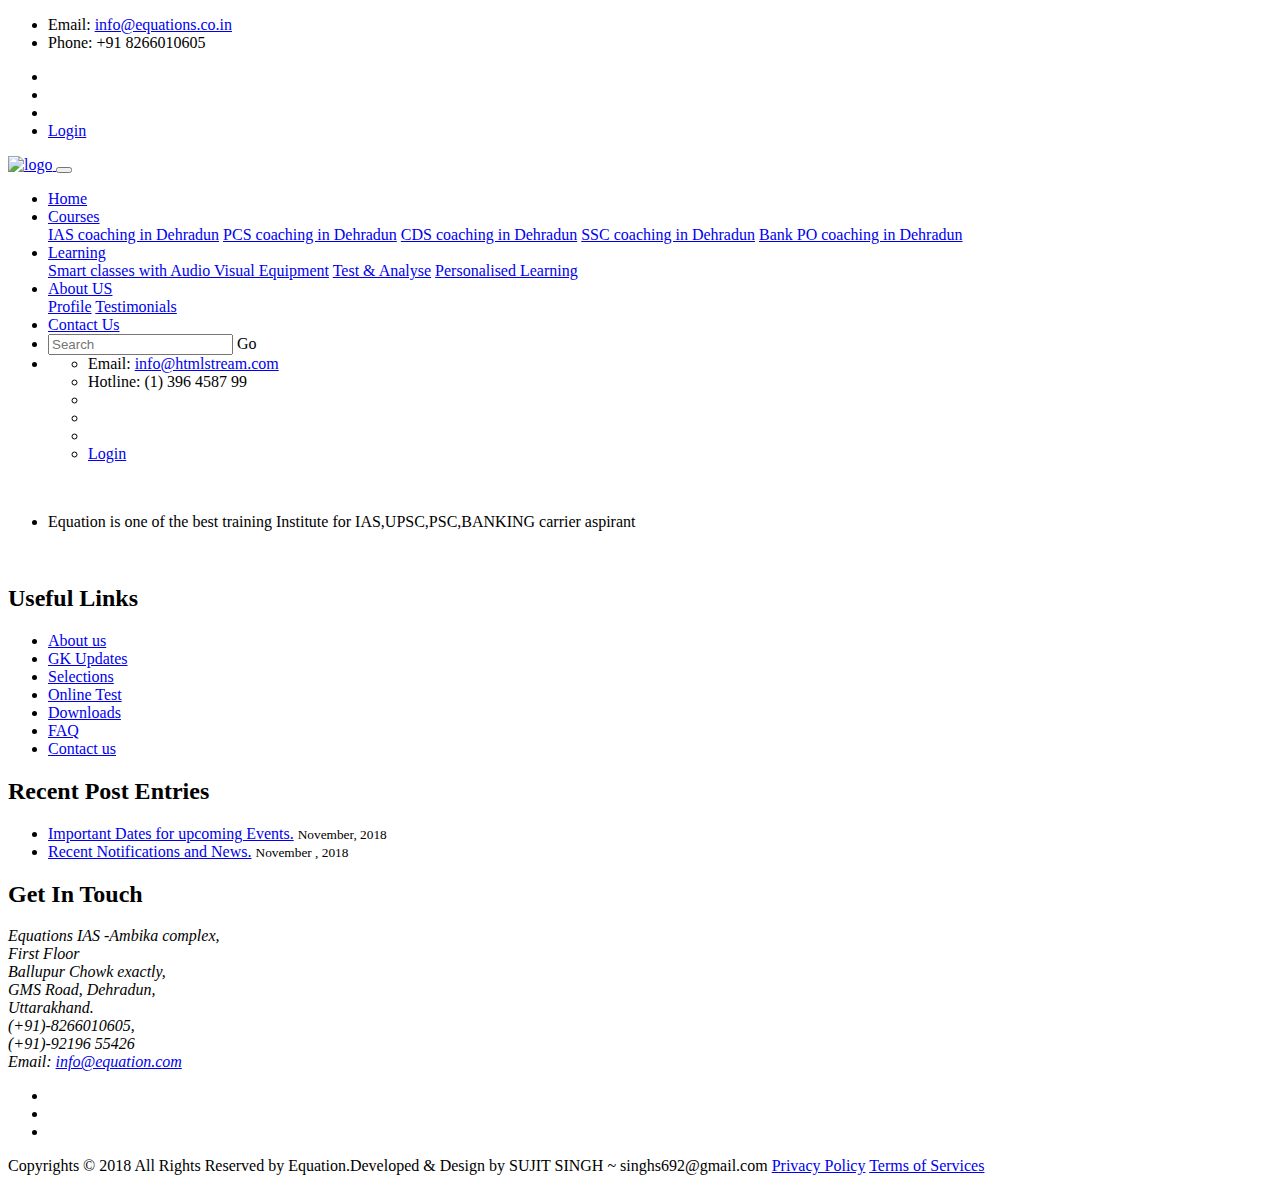
==== bpocourse.html @ 703e2a09 "added bankpo page" ====
<!--
author: Sujit Singh
author URL: https://github.com/sunip123
-->
<!DOCTYPE html>
<html lang="en">
    <head>
        <meta charset="utf-8">
        <meta name="viewport" content="width=device-width, initial-scale=1, shrink-to-fit=no">
        <meta name="description" content="Equations - Top IAS PSC UPSC and Banking Civil Servcies Coaching in Dehradun – Classic IAS Academy is the best IAS Academy and Institute for civil services examination in Dehradun for the students">
        <meta name="keywords" content="Top Best IAS PSC UPSC Banking Civil Servcices classes premium affordable  online Coaching college students professional candidates">

        <title>Equation - IAS UPSC PSC BANK CIVIL SERVICES EXAM COACHING INSTITUTE</title>
        <link rel="shortcut icon" href="img/favicon.ico">

        <!-- Global Stylesheets -->
        <link href="https://fonts.googleapis.com/css?family=Roboto+Condensed:300,300i,400,400i,700,700i" rel="stylesheet">
        <link href="css/bootstrap/bootstrap.min.css" rel="stylesheet">
        <link rel="stylesheet" href="font-awesome-4.7.0/css/font-awesome.min.css">
        <link rel="stylesheet" href="css/animate/animate.min.css">
        <link rel="stylesheet" href="css/owl-carousel/owl.carousel.min.css">
        <link rel="stylesheet" href="css/owl-carousel/owl.theme.default.min.css">
        <link rel="stylesheet" href="css/style.css">
        <script type="text/javascript">
    /* NOTE : Use web server to view HTML files as real-time update will not work if you directly open the HTML file in the browser. */
    (function(d, m){
       var kommunicateSettings = {"appId":"17956895fcadb56f33deeeaa12e4c2004","conversationTitle":"sujit singh"};
       var s = document.createElement("script"); s.type = "text/javascript"; s.async = true;
       s.src = "https://api.kommunicate.io/kommunicate.app";
       var h = document.getElementsByTagName("head")[0]; h.appendChild(s);
        window.kommunicate = m; m._globals = kommunicateSettings;
     })(document, window.kommunicate || {});
      </script>
    </head>
    <body id="page-top">
        <!--====================================================
                                 HEADER
        ======================================================--> 
        <header>
            <!-- Top Navbar  -->
            <div class="top-menubar">
                <div class="topmenu">
                    <div class="container">
                        <div class="row">
                            <div class="col-md-7">
                                <ul class="list-inline top-contacts">
                                    <li>
                                        <i class="fa fa-envelope"></i> Email: <a href="mailto:info@equation.co.in">info@equations.co.in</a>
                                    </li>
                                    <li>
                                        <i class="fa fa-phone"></i> Phone: +91 8266010605
                                    </li>
                                </ul>
                            </div> 
                            <div class="col-md-5">
                                <ul class="list-inline top-data">
                                    <li><a href="#" target=" "><i class="fa top-social fa-facebook"></i></a></li>
                                    <li><a href="#" target=" "><i class="fa top-social fa-twitter"></i></a></li>
                                    <li><a href="#" target=" "><i class="fa top-social fa-google-plus"></i></a></li> 
                                    <li><a href="#" class="log-top" data-toggle="modal" data-target="#login-modal">Login</a></li>  
                                </ul>
                            </div>
                        </div>
                    </div>
                </div> 
            </div>      
            <!-- Navbar -->
            <nav class="navbar navbar-expand-lg navbar-light" id="mainNav" data-toggle="affix">
                <div class="container">
                    <a class="navbar-brand smooth-scroll" href="index.html">
                        <img src="img/logo_equation_final.png" alt="logo" width="316" height="70"> 
                    </a> 
                    <button class="navbar-toggler navbar-toggler-right" type="button" data-toggle="collapse" data-target="#navbarResponsive" aria-controls="navbarResponsive" aria-expanded="false" aria-label="Toggle navigation"> 
                        <span class="navbar-toggler-icon"></span>
                    </button>  
                    <div class="collapse navbar-collapse" id="navbarResponsive">
                        <ul class="navbar-nav ml-auto">
                            <li class="nav-item" ><a class="nav-link smooth-scroll" href="index.html">Home</a></li>
                            <li class="nav-item dropdown" >
                                <a class="nav-link dropdown-toggle smooth-scroll" href="#" id="navbarDropdownMenuLink" data-toggle="dropdown" aria-haspopup="true" aria-expanded="false">Courses</a> 
                                <div class="dropdown-menu dropdown-cust" aria-labelledby="navbarDropdownMenuLink">
                                    <a class="dropdown-item" href="icourse.html">IAS coaching in Dehradun</a>
                                    <a class="dropdown-item" href="pcourse.html">PCS coaching in Dehradun</a>
                                    <a class="dropdown-item" href="ucourse.html">CDS coaching in Dehradun</a>
                                    <a class="dropdown-item" href="ssccourse.html">SSC coaching in Dehradun</a>
                                    <a class="dropdown-item" href="bpocourse.html">Bank PO coaching in Dehradun</a>
                                </div>
                            </li>            
                            <li class="nav-item dropdown" >
                                <a class="nav-link dropdown-toggle smooth-scroll" href="#" id="navbarDropdownMenuLink" data-toggle="dropdown" aria-haspopup="true" aria-expanded="false">Learning</a> 
                                <div class="dropdown-menu dropdown-cust" aria-labelledby="navbarDropdownMenuLink">
                                    <a class="dropdown-item" href="classes.html">Smart classes with Audio Visual Equipment</a>
                                    <a class="dropdown-item" href="test.html">Test & Analyse</a>
                                    <a class="dropdown-item" href="learning.html">Personalised Learning</a>
                                </div>
                            </li>
                            <li class="nav-item dropdown" >
                                <a class="nav-link dropdown-toggle smooth-scroll" href="#" id="navbarDropdownMenuLink" data-toggle="dropdown" aria-haspopup="true" aria-expanded="false">About US</a> 
                                <div class="dropdown-menu dropdown-cust" aria-labelledby="navbarDropdownMenuLink"> 
                                    <a class="dropdown-item"  href="profile.html">Profile</a>
                                    <a class="dropdown-item" href="timeline.html">Testimonials</a>
                                </div>
                            </li>
                            <li class="nav-item" ><a class="nav-link smooth-scroll" href="contact.html">Contact Us</a></li>              
                            <li>
                                <i class="search fa fa-search search-btn"></i>
                                <div class="search-open">
                                    <div class="input-group animated fadeInUp">
                                        <input type="text" class="form-control" placeholder="Search" aria-describedby="basic-addon2">
                                        <span class="input-group-addon" id="basic-addon2">Go</span>
                                    </div>
                                </div>
                            </li> 
                            <li>
                                <div class="top-menubar-nav">
                                    <div class="topmenu ">
                                        <div class="container">
                                            <div class="row">
                                                <div class="col-md-9">
                                                    <ul class="list-inline top-contacts">
                                                        <li>
                                                            <i class="fa fa-envelope"></i> Email: <a href="mailto:info@htmlstream.com">info@htmlstream.com</a>
                                                        </li>
                                                        <li>
                                                            <i class="fa fa-phone"></i> Hotline: (1) 396 4587 99
                                                        </li>
                                                    </ul>
                                                </div> 
                                                <div class="col-md-3">
                                                    <ul class="list-inline top-data">
                                                        <li><a href="#" target="_empty"><i class="fa top-social fa-facebook"></i></a></li>
                                                        <li><a href="#" target="_empty"><i class="fa top-social fa-twitter"></i></a></li>
                                                        <li><a href="#" target="_empty"><i class="fa top-social fa-google-plus"></i></a></li> 
                                                        <li><a href="#" class="log-top" data-toggle="modal" data-target="#login-modal">Login</a></li>  
                                                    </ul>
                                                </div>
                                            </div>
                                        </div>
                                    </div> 
                                </div>
                            </li>
                        </ul>  
                    </div>
                </div>
            </nav>
        </header> 
        <!--====================================================
                            LOGIN OR REGISTER
        ======================================================-->
        <section id="login">
            <div class="modal fade" id="login-modal" tabindex="-1" role="dialog" aria-labelledby="myModalLabel" aria-hidden="true" style="display: none;">
                <div class="modal-dialog">
                    <div class="modal-content">
                        <div class="modal-header" align="center">
                            <button type="button" class="close" data-dismiss="modal" aria-label="Close">
                                <span class="fa fa-times" aria-hidden="true"></span>
                            </button>
                        </div>
                        <div id="div-forms">
                            <form id="login-form">
                                <h3 class="text-center">Login</h3>
                                <div class="modal-body">
                                    <label for="username">Username</label> 
                                    <input id="login_username" class="form-control" type="text" placeholder="Enter username " required>
                                    <label for="username">Password</label> 
                                    <input id="login_password" class="form-control" type="password" placeholder="Enter password" required>
                                    <div class="checkbox">
                                        <label>
                                            <input type="checkbox"> Remember me
                                        </label>
                                    </div>
                                </div>
                                <div class="modal-footer text-center">
                                    <div>
                                        <button type="submit" class="btn btn-general btn-white">Login</button>
                                    </div>
                                    <div>
                                        <button id="login_register_btn" type="button" class="btn btn-link">Register</button>
                                    </div>
                                </div>
                            </form>
                            <form id="register-form" style="display:none;">
                                <h3 class="text-center">Register</h3>
                                <div class="modal-body"> 
                                    <label for="username">Username</label> 
                                    <input id="register_username" class="form-control" type="text" placeholder="Enter username" required>
                                    <label for="register_email">E-mailId</label> 
                                    <input id="register_email" class="form-control" type="text" placeholder="Enter eMail" required>
                                    <label for="register_password">Password</label> 
                                    <input id="register_password" class="form-control" type="password" placeholder="Password" required>
                                </div>
                                <div class="modal-footer">
                                    <div>
                                        <button type="submit" class="btn btn-general btn-white">Register</button>
                                    </div>
                                    <div>
                                        <button id="register_login_btn" type="button" class="btn btn-link">Log In</button>
                                    </div>
                                </div>
                            </form>
                        </div>
                    </div>
                </div>
            </div>
        </section>       
       
        <!--====================================================
                              FOOTER
        ======================================================--> 
        <footer> 
            <div id="footer-s1" class="footer-s1">
                <div class="footer">
                    <div class="container">
                        <div class="row">
                            <!-- About Us -->
                            <div class="col-md-3 col-sm-6 ">
                                <div><img src="img/logo_equation_white.png" alt="" class="img-fluid"></div>
                                <ul class="list-unstyled comp-desc-f">
                                    <li><p>Equation is one of the best training Institute for IAS,UPSC,PSC,BANKING carrier aspirant </ul><br> 
                            </div>
                            <!-- End About Us -->
                            <!-- Recent News -->
                            <div class="col-md-3 col-sm-6 ">
                                <div class="heading-footer"><h2>Useful Links</h2></div>
                                <ul class="list-unstyled link-list">
                                    <li><a href="about.html">About us</a><i class="fa fa-angle-right"></i></li> 
                                    <li><a href="project.html">GK Updates </a><i class="fa fa-angle-right"></i></li> 
                                    <li><a href="careers.html">Selections </a><i class="fa fa-angle-right"></i></li> 
                                    <li><a href="careers.html">Online Test </a><i class="fa fa-angle-right"></i></li>
                                    <li><a href="careers.html">Downloads</a><i class="fa fa-angle-right"></i></li>
                                    <li><a href="faq.html">FAQ</a><i class="fa fa-angle-right"></i></li> 
                                    <li><a href="contact.html">Contact us</a><i class="fa fa-angle-right"></i></li> 
                                </ul>
                            </div>
                            <!-- End Recent list -->
                            <!-- Recent Blog Entries -->
                            <div class="col-md-3 col-sm-6 ">
                                <div class="heading-footer"><h2>Recent Post Entries</h2></div>
                                <ul class="list-unstyled thumb-list">
                                    <li>
                                        <div class="overflow-h">
                                            <a href="#"> Important Dates for upcoming Events.</a>
                                            <small>November, 2018</small>
                                        </div>
                                    </li>
                                    <li>
                                        <div class="overflow-h">
                                            <a href="#">Recent Notifications and News.</a>
                                            <small> November , 2018</small>
                                        </div>
                                    </li>
                                </ul>
                            </div>
                            <!-- End Recent Blog Entries -->
                            <!-- Latest Tweets -->
                            <div class="col-md-3 col-sm-6">
                                <div class="heading-footer"><h2>Get In Touch</h2></div>
                                <address class="address-details-f">
                                    Equations IAS -Ambika complex,<br>
                                    First Floor <br>
                                    Ballupur Chowk exactly, <br>
                                    GMS Road, Dehradun, <br>
                                    Uttarakhand.<br>
                                    (+91)-8266010605,<br>
                                    (+91)-92196 55426<br>
                                    Email: <a href="mailto:info@eqaution.com" class="">info@equation.com</a>
                                </address> 
                                <ul class="list-inline social-icon-f top-data">
                                    <li><a href="#" target=" "><i class="fa top-social fa-facebook"></i></a></li>
                                    <li><a href="#" target=" "><i class="fa top-social fa-twitter"></i></a></li>
                                    <li><a href="#" target=" "><i class="fa top-social fa-google-plus"></i></a></li> 
                                </ul>
                            </div>
                            <!-- End Latest Tweets -->
                        </div>
                    </div><!--/container -->
                </div> 
            </div>
            <div id="footer-bottom">
                <div class="container">
                    <div class="row">
                        <div class="col-md-12">
                            <div id="footer-copyrights">
                                <p>Copyrights &copy; 2018 All Rights Reserved by Equation.Developed & Design by SUJIT SINGH ~ singhs692@gmail.com <a href="#">Privacy Policy</a> <a href="#">Terms of Services</a></p>
                            </div>
                        </div> 
                    </div>
                </div>
            </div>
            <a href="#home" id="back-to-top" class="btn btn-sm btn-green btn-back-to-top smooth-scrolls hidden-sm hidden-xs" title="home" role="button">
                <i class="fa fa-angle-up"></i>
            </a>
        </footer>
        <!-- preloader -->
        <div id='preloader'><div class='preloader'></div></div>
        <!-- /preloader -->
        <!--Global JavaScript -->
        <script src="js/jquery/jquery.min.js"></script>
        <script src="js/popper/popper.min.js"></script>
        <script src="js/bootstrap/bootstrap.min.js"></script>
        <script src="js/wow/wow.min.js"></script>
        <script src="js/owl-carousel/owl.carousel.min.js"></script>
        <!-- Plugin JavaScript -->
        <script src="js/jquery-easing/jquery.easing.min.js"></script> 
        <script src="js/custom.js"></script>    
    </body>
</html>
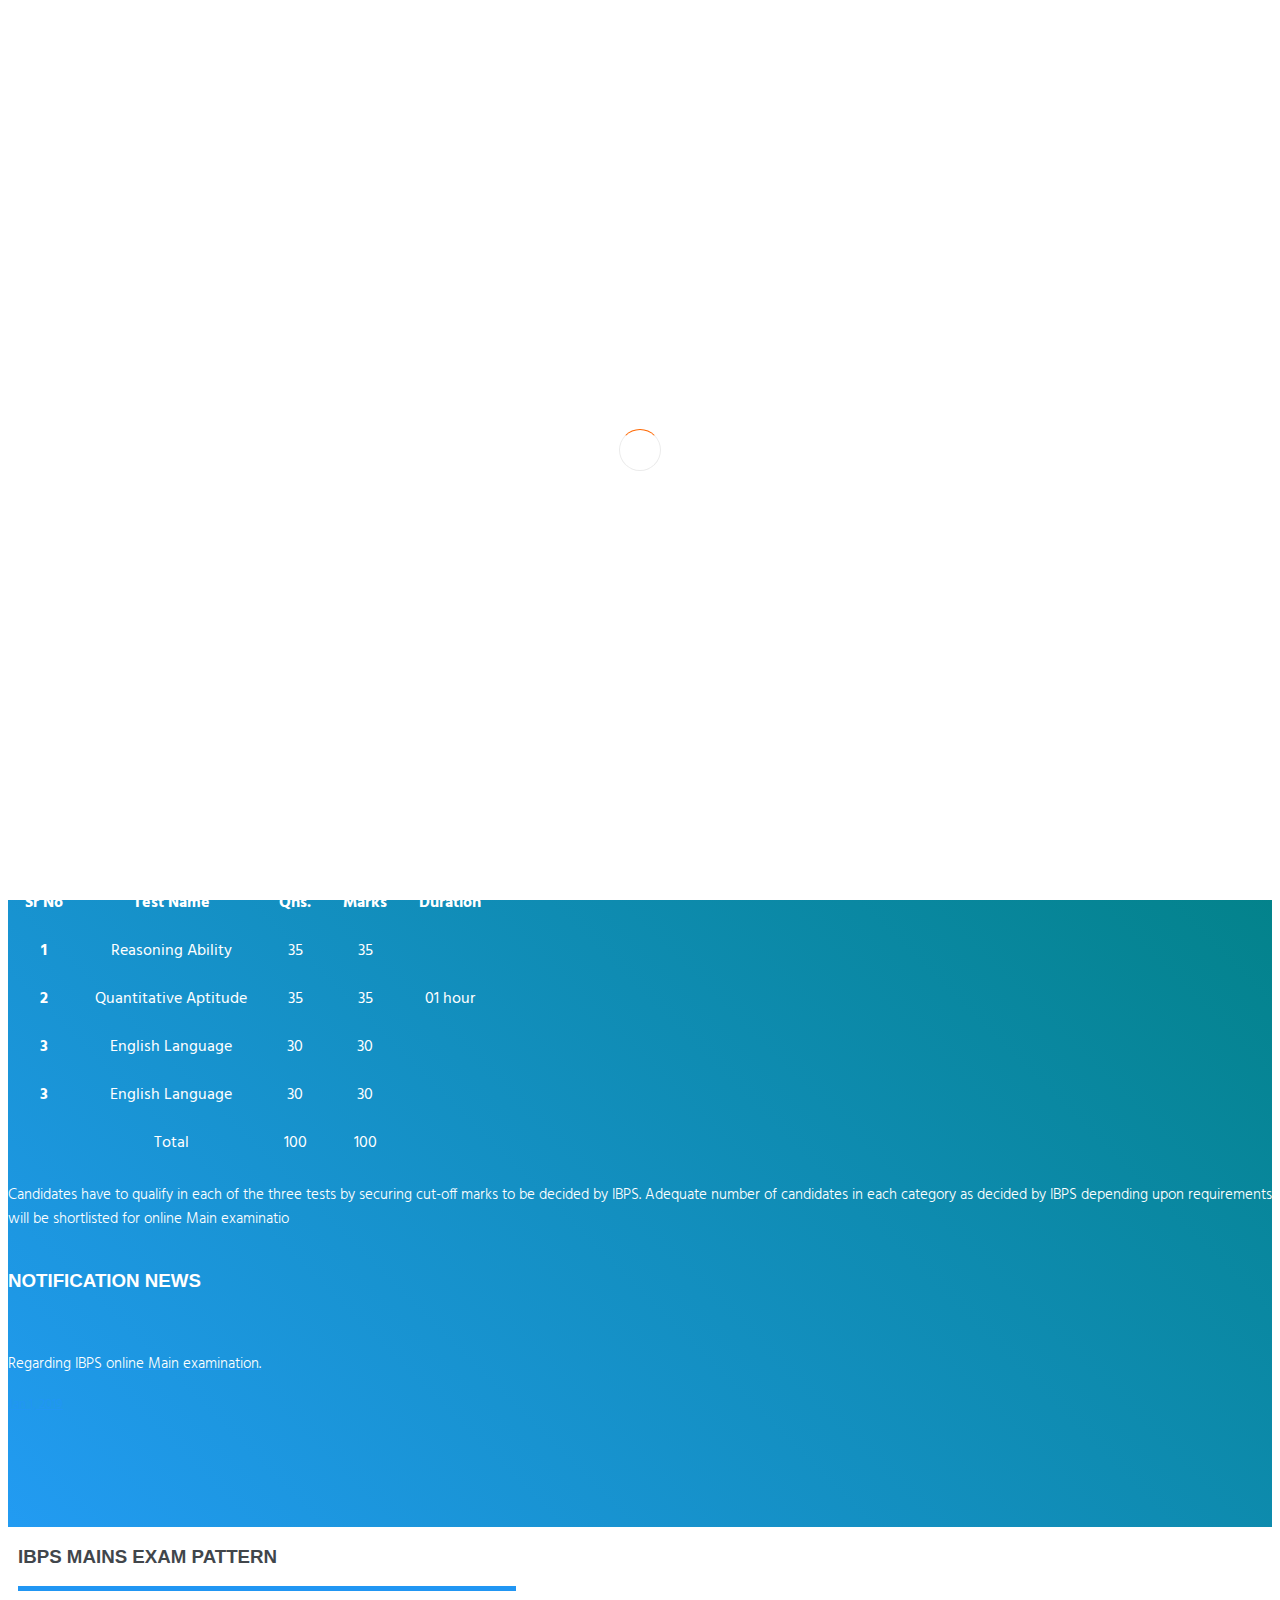
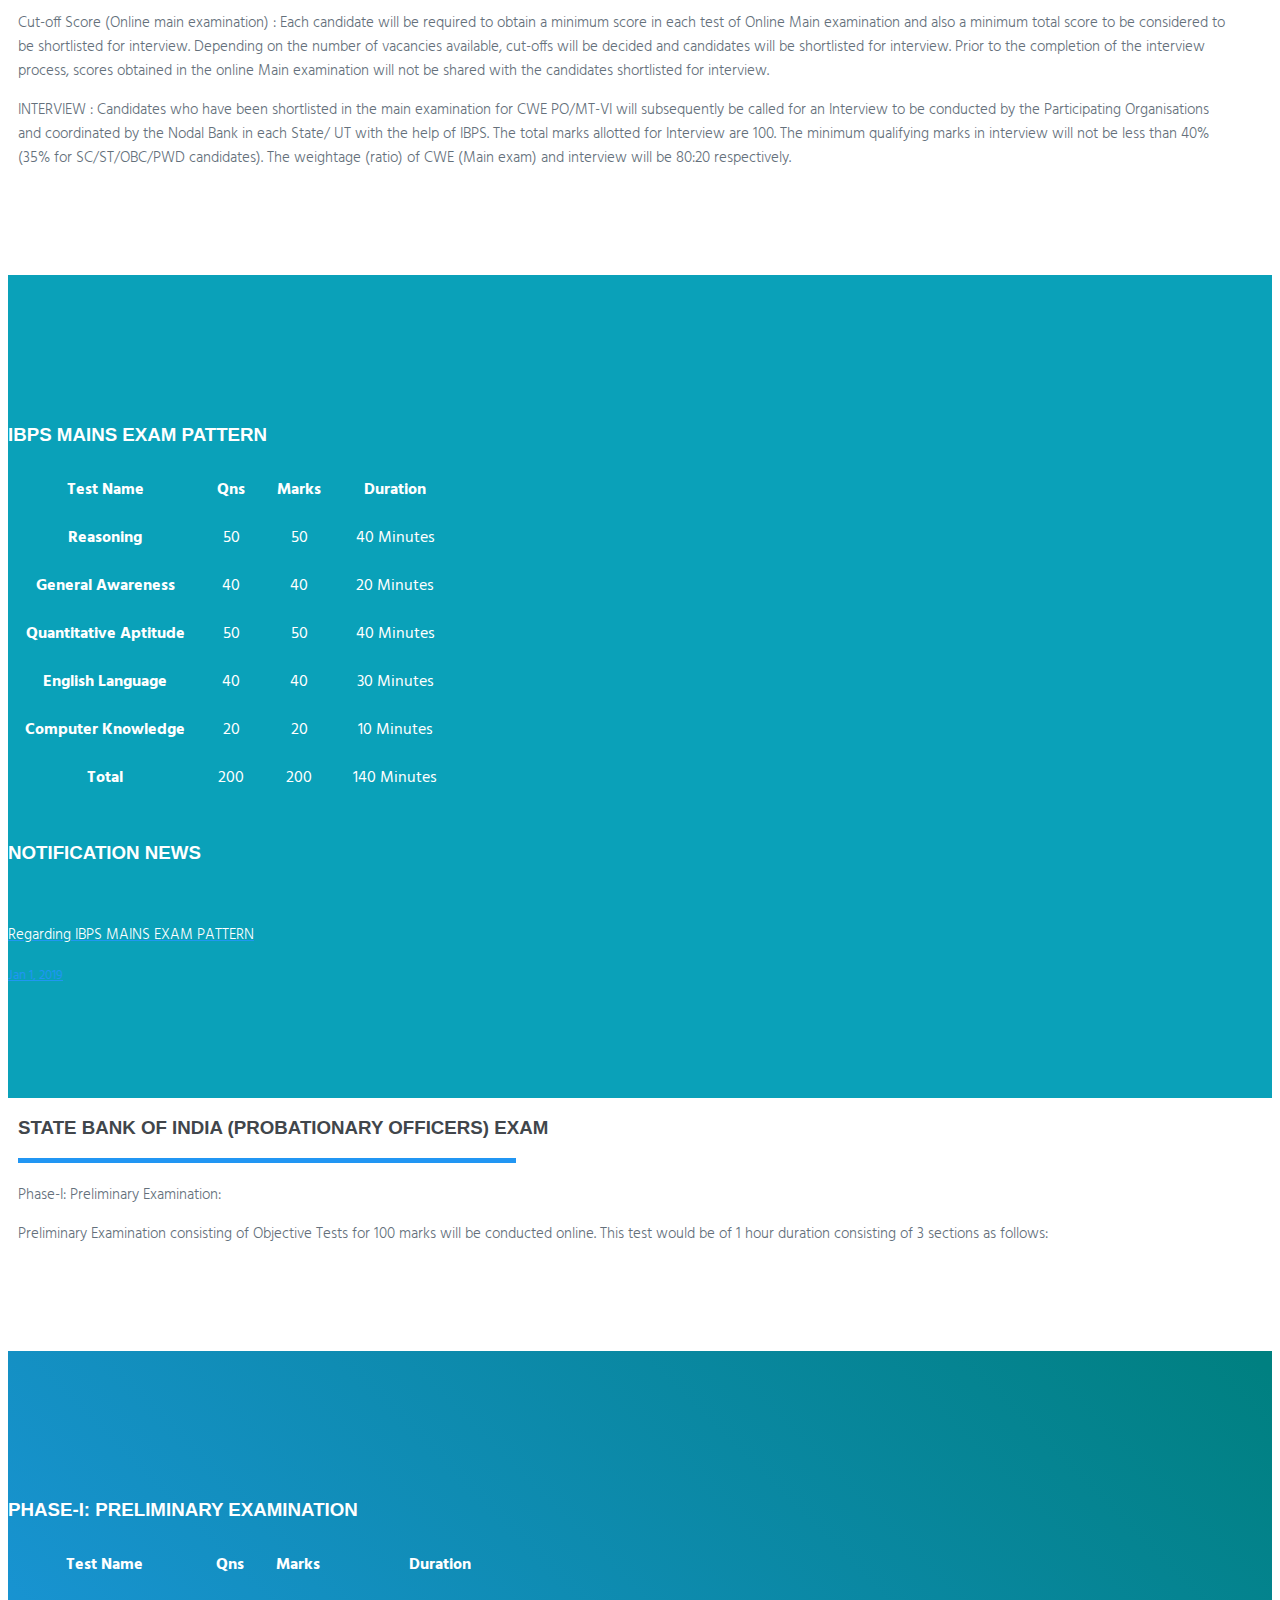
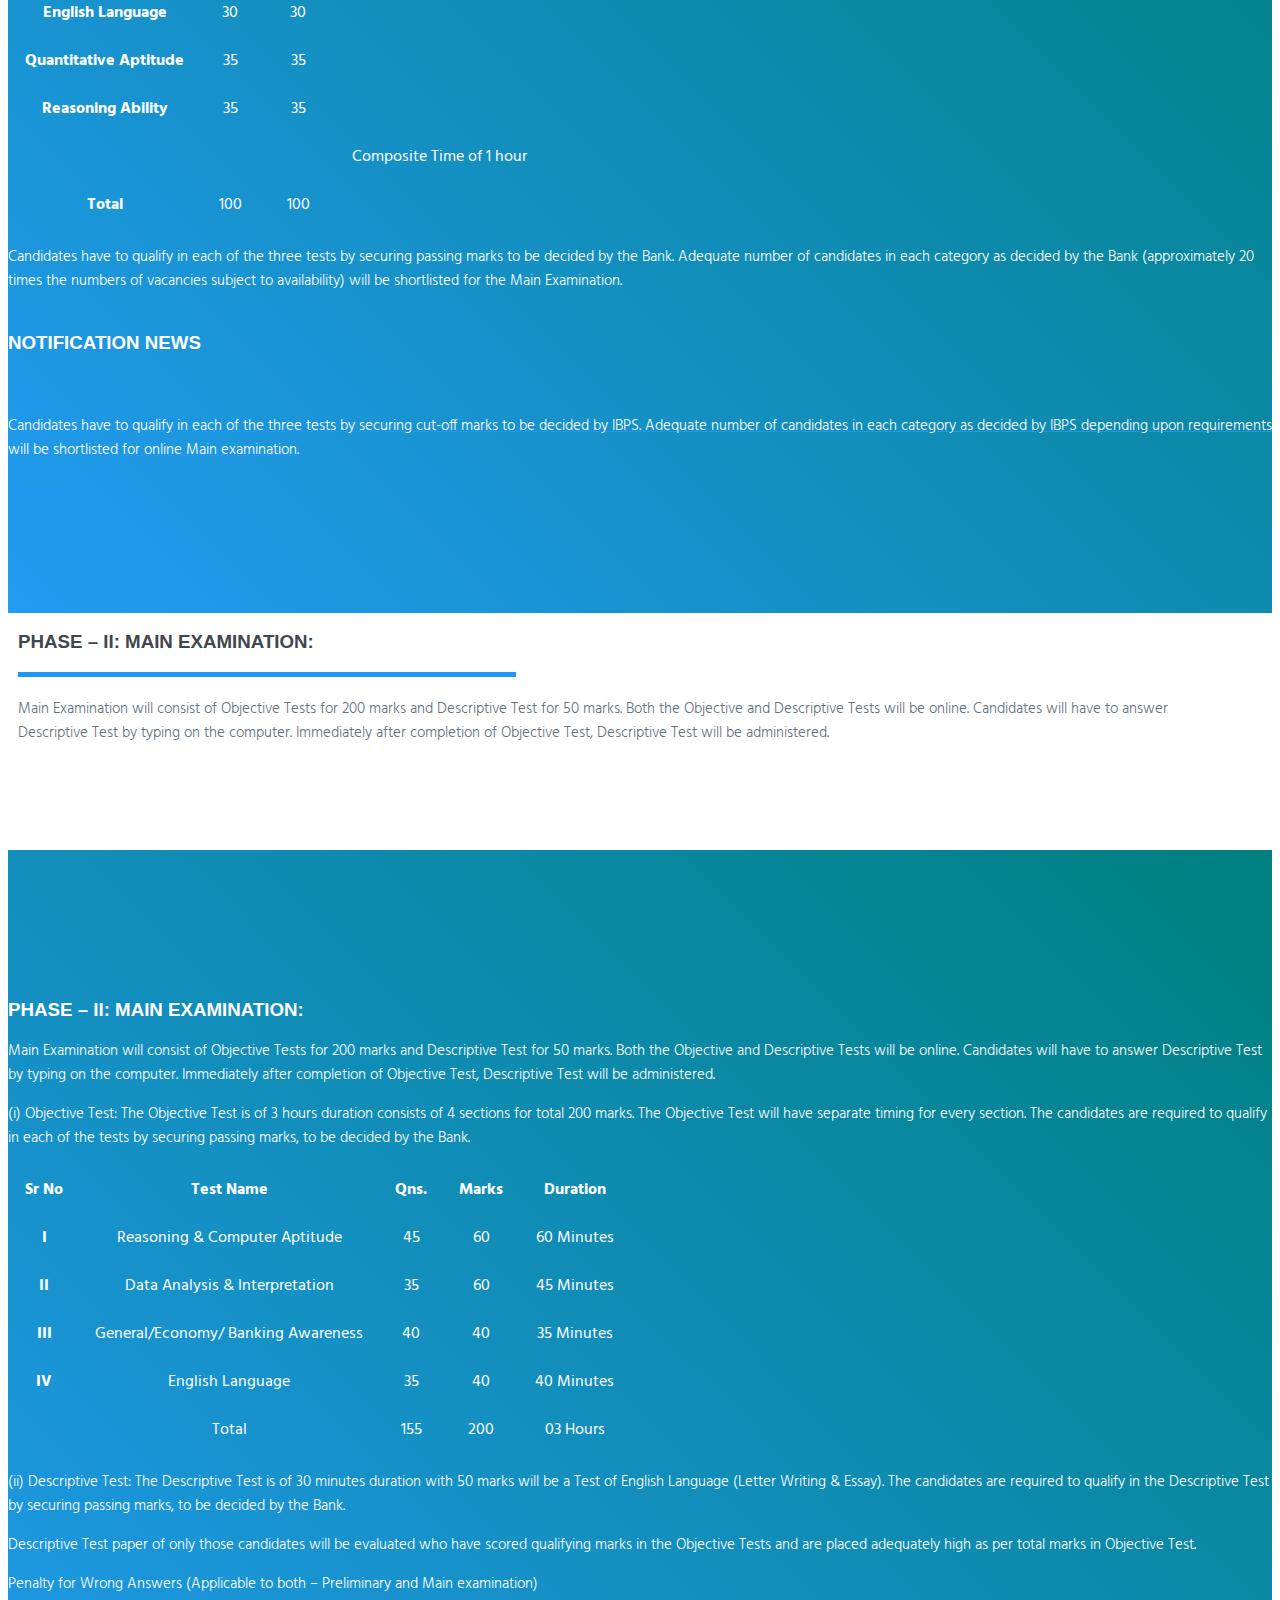
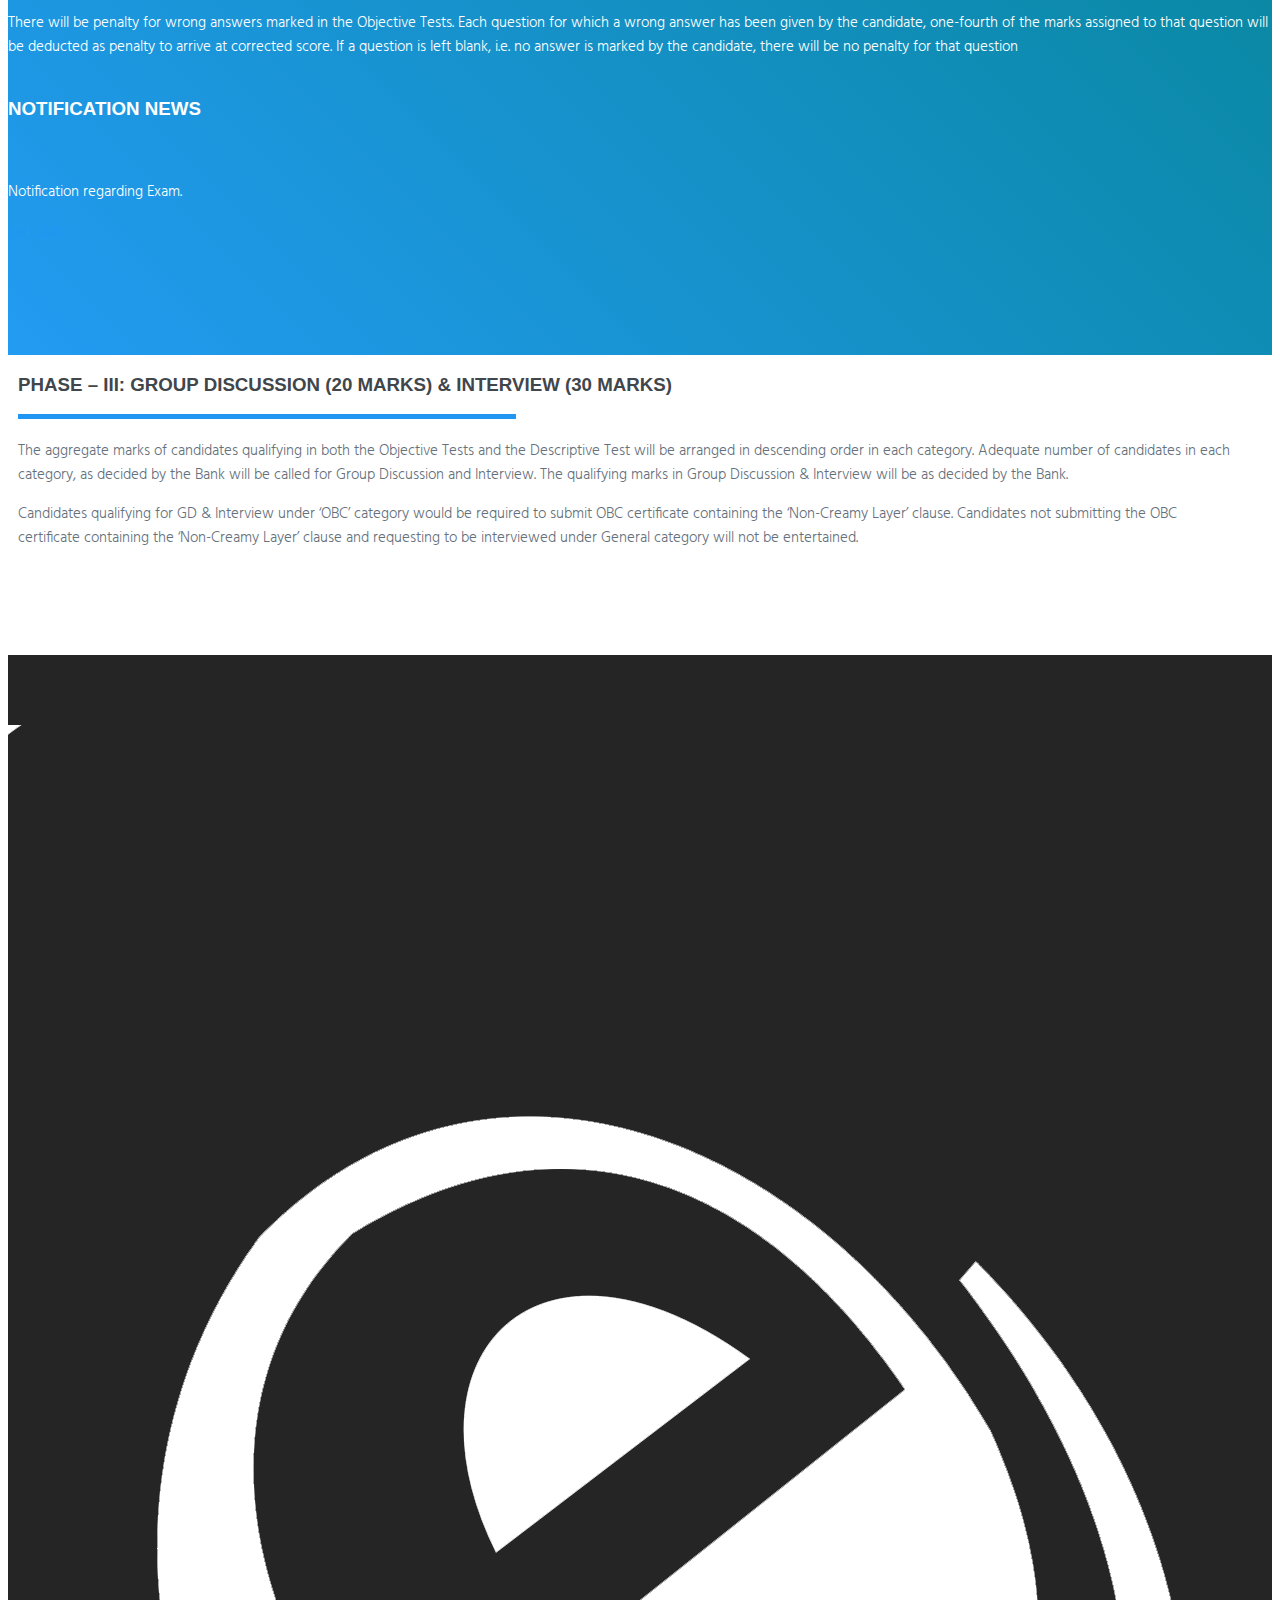
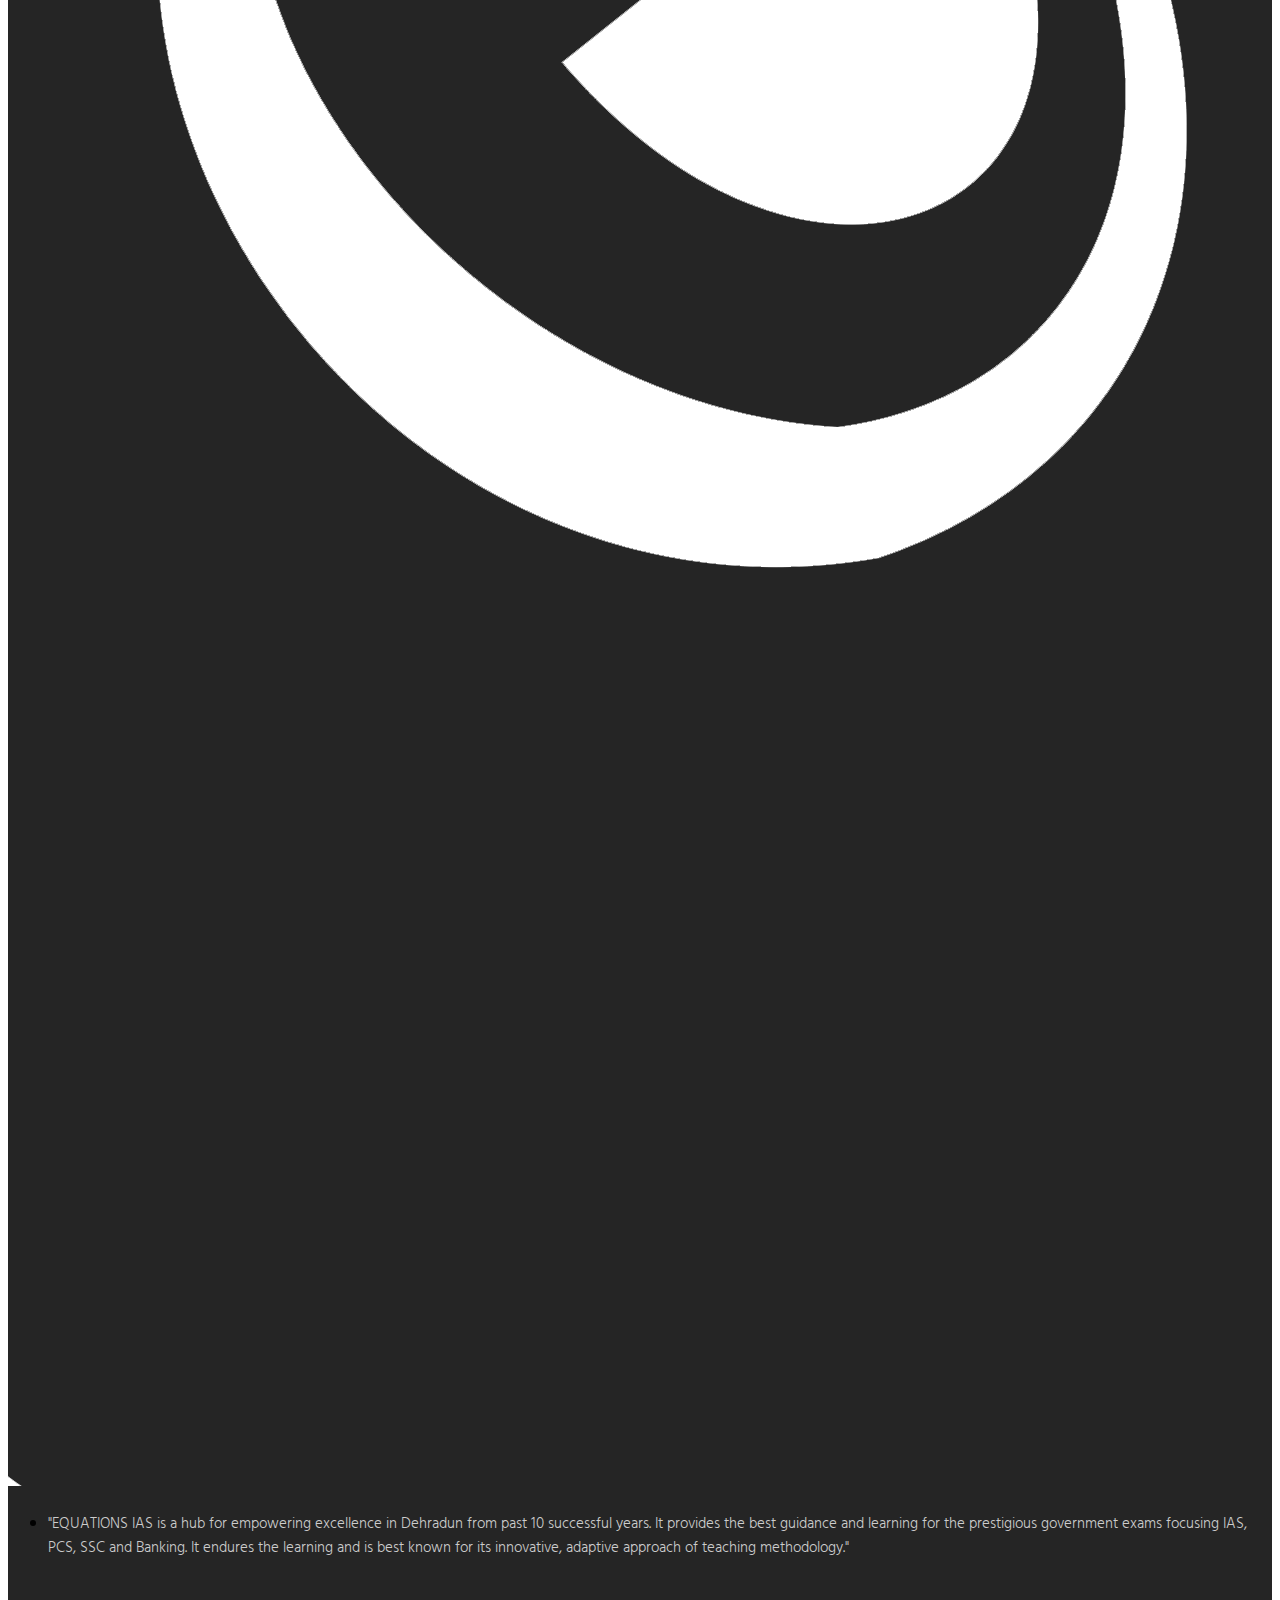
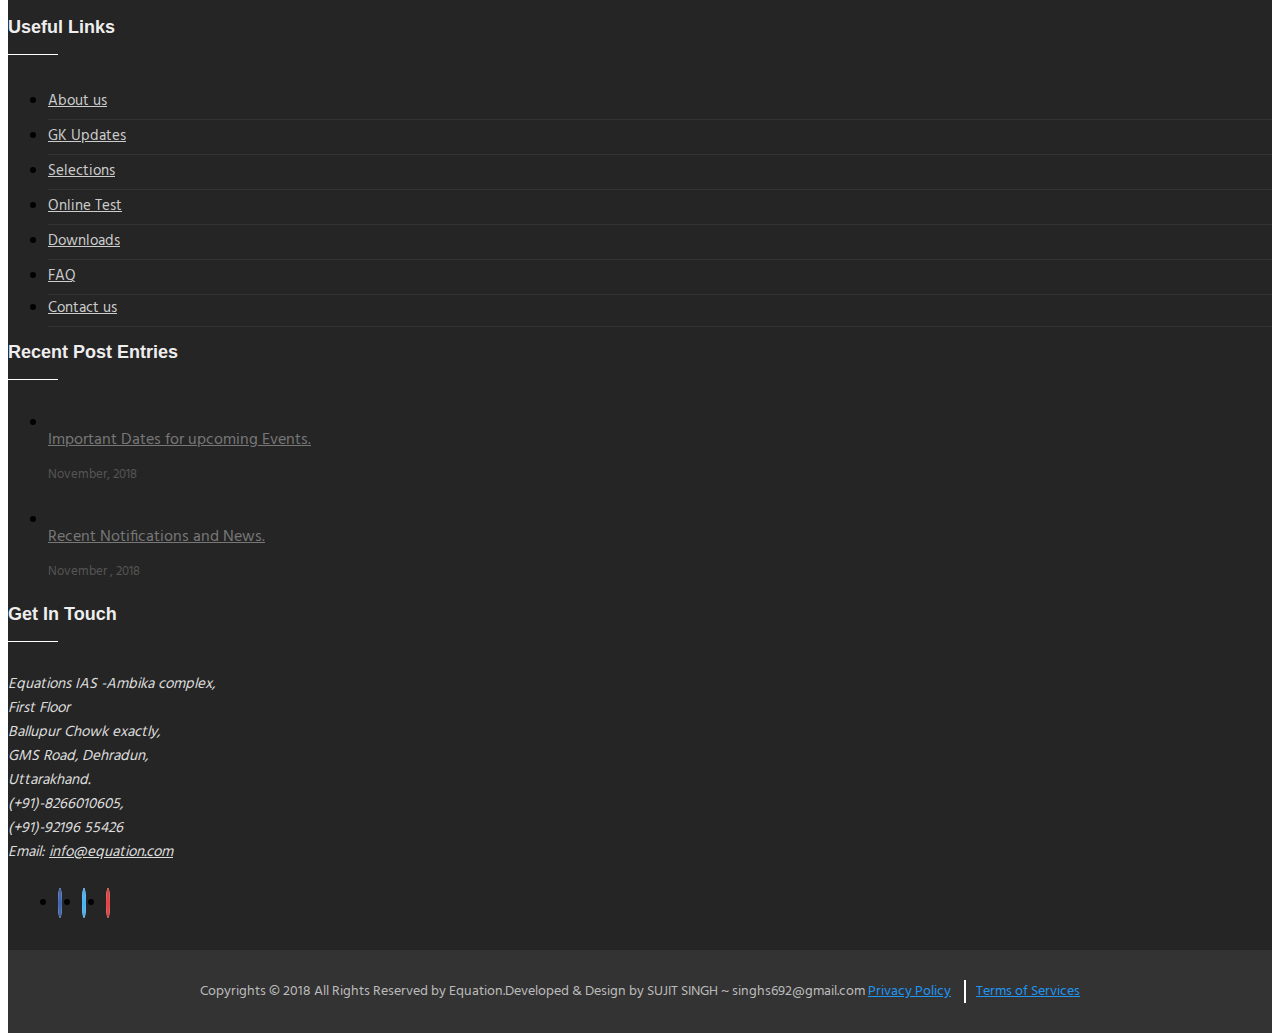
==== commit bb0cecc1: "added new pages" ====
--- a/bpocourse.html
+++ b/bpocourse.html
@@ -22,15 +22,19 @@
         <link rel="stylesheet" href="css/owl-carousel/owl.theme.default.min.css">
         <link rel="stylesheet" href="css/style.css">
         <script type="text/javascript">
-    /* NOTE : Use web server to view HTML files as real-time update will not work if you directly open the HTML file in the browser. */
-    (function(d, m){
-       var kommunicateSettings = {"appId":"17956895fcadb56f33deeeaa12e4c2004","conversationTitle":"sujit singh"};
-       var s = document.createElement("script"); s.type = "text/javascript"; s.async = true;
-       s.src = "https://api.kommunicate.io/kommunicate.app";
-       var h = document.getElementsByTagName("head")[0]; h.appendChild(s);
-        window.kommunicate = m; m._globals = kommunicateSettings;
-     })(document, window.kommunicate || {});
-      </script>
+            /* NOTE : Use web server to view HTML files as real-time update will not work if you directly open the HTML file in the browser. */
+            (function (d, m) {
+                var kommunicateSettings = {"appId": "17956895fcadb56f33deeeaa12e4c2004", "conversationTitle": "sujit singh"};
+                var s = document.createElement("script");
+                s.type = "text/javascript";
+                s.async = true;
+                s.src = "https://api.kommunicate.io/kommunicate.app";
+                var h = document.getElementsByTagName("head")[0];
+                h.appendChild(s);
+                window.kommunicate = m;
+                m._globals = kommunicateSettings;
+            })(document, window.kommunicate || {});
+        </script>
     </head>
     <body id="page-top">
         <!--====================================================
@@ -84,6 +88,8 @@
                                     <a class="dropdown-item" href="ucourse.html">CDS coaching in Dehradun</a>
                                     <a class="dropdown-item" href="ssccourse.html">SSC coaching in Dehradun</a>
                                     <a class="dropdown-item" href="bpocourse.html">Bank PO coaching in Dehradun</a>
+                                    <a class="dropdown-item" href="catprep.html">CAT coaching in Dehradun</a>
+                                    <a class="dropdown-item" href="grecoach.html">GRE coaching in Dehradun</a>
                                 </div>
                             </li>            
                             <li class="nav-item dropdown" >
@@ -202,10 +208,423 @@
                     </div>
                 </div>
             </div>
-        </section>       
-       
-        <!--====================================================
-                              FOOTER
+        </section>
+        <!--====================================================
+                               HOME-P
+        ======================================================-->
+        <div id="home-p" class="home-p pages-head1 text-center">
+            <div class="container">
+                <h1 class="wow fadeInUp" data-wow-delay="0.1s">Bank PO/Clerk Coaching in Dehradun</h1>
+            </div>
+            <!--/end container-->
+        </div>
+        <!--====================================================
+                             ABOUT-P3
+        ======================================================-->
+        <section id="story" class="about-p3">
+            <div class="container">
+                <div class="row">
+                    <div class="col-md-6">
+                        <div class="story-desc">
+                            <h3>Bank PO/Clerk</h3>
+                            <div class="heading-border-light-we"></div>
+                            <p>We provide Bank PO Coaching in Dehradun by highly experienced team of Uttarakhand. The Team has been credited with more than 520 final selections. The team consists of faculties with 15 – 22 years experience.</p>
+                            <p>Fresh Batches for Bank PO are available.</p>
+                        </div>
+                    </div>           
+                </div>
+            </div>     
+        </section>
+        <!--====================================================
+                              Table Bank PO PRE CONTENT
+        ======================================================-->
+        <!--***** CONTENT *****-->     
+        <section class="what-we-do bg-gradiant-1">
+            <div class="container-fluid">
+                <div class="row">
+                    <div class="col-md-8">
+                        <h3 class="text-center wow fadeInUp" data-wow-delay="0.1s">IBPS PO online test syllabus</h3>
+                        <table class="table table-hover">
+                            <thead>
+                                <tr class="text-white">
+                                    <th>Sr No</th>
+                                    <th>Test Name</th>
+                                    <th>Qns.</th>
+                                    <th>Marks</th>
+                                    <th>Duration</th>
+                                </tr>
+                            </thead>
+                            <tbody>
+                                <tr class="text-white">
+                                    <th scope="row">1</th>
+                                    <td>Reasoning Ability</td>
+                                    <td>35</td>
+                                    <td>35</td>
+                                    <td> </td>
+                                </tr>
+                                <tr class="text-white">
+                                    <th scope="row">2</th>
+                                    <td>Quantitative Aptitude</td>
+                                    <td>35</td>
+                                    <td>35</td>
+                                    <td>01 hour</td>
+                                </tr>
+                                <tr class="text-white">
+                                    <th scope="row">3</th>
+                                    <td>English Language</td>
+                                    <td>30</td>
+                                    <td>30</td>
+                                    <td> </td>
+                                </tr>
+                                <tr class="text-white">
+                                    <th scope="row">3</th>
+                                    <td>English Language</td>
+                                    <td>30</td>
+                                    <td>30</td>
+                                    <td> </td>
+                                </tr>
+                                <tr class="text-white">
+                                    <th scope="row"></th>
+                                    <td>Total</td>
+                                    <td>100</td>
+                                    <td>100</td>
+                                    <td> </td>
+                                </tr>
+                            </tbody>
+                        </table>
+                        <p>
+                            Candidates have to qualify in each of the three tests by securing cut-off marks to be decided by IBPS. Adequate number of candidates in each category as decided by IBPS depending upon requirements will be shortlisted for online Main examinatio
+                        </p>
+                    </div>
+                    <div class="col-md-4">
+                        <div class="small-news-box">
+                            <h3 class="wow fadeInUp" data-wow-delay="0.1s">Notification News</h3>
+                            <a href="">
+                                <div class="right-side-sn-cont">
+                                    <img src="img/news/news-9.jpg" alt="" class="img-fluid">
+                                    <p>Regarding IBPS online Main examination.</p>
+                                    <small><fa class="fa-watch"> Jan 1, 2019</fa></small>
+                                </div>
+                            </a>
+                        </div>
+                    </div>
+                </div>
+            </div>
+        </section>  
+        <!-- =====================================
+               
+        ========================================== -->
+        <section id="story" class="about-p3">
+            <div class="container">
+                <div class="row">
+                    <div class="col-md-6">
+                        <div class="story-desc">
+                            <h3>IBPS MAINS EXAM PATTERN</h3>
+                            <div class="heading-border-light"></div>
+                            <p>
+                                Cut-off Score (Online main examination) : Each candidate will be required to obtain a minimum score in each test of Online Main examination and also a minimum total score to be considered to be shortlisted for interview. Depending on the number of vacancies available, cut-offs will be decided and candidates will be shortlisted for interview. Prior to the completion of the interview process, scores obtained in the online Main examination will not be shared with the candidates shortlisted for interview. 
+
+                            <p>
+                                INTERVIEW : Candidates who have been shortlisted in the main examination for CWE PO/MT-VI will subsequently be called for an Interview to be conducted by the Participating Organisations and coordinated by the Nodal Bank in each State/ UT with the help of IBPS. The total marks allotted for Interview are 100. The minimum qualifying marks in interview will not be less than 40% (35% for SC/ST/OBC/PWD candidates). The weightage (ratio) of CWE (Main exam) and interview will be 80:20 respectively.
+                            </p>
+                        </div>
+                    </div>           
+                </div>
+            </div>     
+        </section>    
+        <!--====================================================
+                              Table Bank PO MAIN EXAM CONTENT
+        ======================================================-->
+        <!--***** CONTENT *****-->     
+        <section class="what-we-do bg-chathams">
+            <div class="container-fluid">
+                <div class="row">
+                    <div class="col-md-8">
+                        <h3 class="text-center wow fadeInUp" data-wow-delay="0.1s">IBPS Mains Exam Pattern</h3>
+                        <table class="table table-hover">
+                            <thead>
+                                <tr class="text-white">
+                                    <th>Test Name</th>
+                                    <th>Qns</th>
+                                    <th>Marks</th>
+                                    <th>Duration</th>
+                                </tr>
+                            </thead>
+                            <tbody>
+                                <tr class="text-white">
+                                    <th scope="row">Reasoning</th>
+                                    <td>50</td>
+                                    <td>50</td>
+                                    <td>40 Minutes</td>
+                                </tr>
+                                <tr class="text-white">
+                                    <th scope="row">General Awareness</th>
+                                    <td>40</td>
+                                    <td>40</td>
+                                    <td>20 Minutes</td>
+                                </tr>
+                                <tr class="text-white">
+                                    <th scope="row">Quantitative Aptitude</th>
+                                    <td>50</td>
+                                    <td>50</td>
+                                    <td>40 Minutes</td>
+                                </tr>
+                                <tr class="text-white">
+                                    <th scope="row">English Language</th>
+                                    <td>40</td>
+                                    <td>40</td>
+                                    <td>30 Minutes</td>
+                                </tr>
+                                <tr class="text-white">
+                                    <th scope="row">Computer Knowledge</th>
+                                    <td>20</td>
+                                    <td>20</td>
+                                    <td>10 Minutes</td>
+                                </tr>
+                                <tr class="text-white">
+                                    <th scope="row">Total</th>
+                                    <td>200</td>
+                                    <td>200</td>
+                                    <td>140 Minutes</td>
+                                </tr>
+                            </tbody>
+                        </table>
+                    </div>
+                    <div class="col-md-4">
+                        <div class="small-news-box">
+                            <h3 class="wow fadeInUp" data-wow-delay="0.1s">Notification News</h3>
+                            <a href="">
+                                <div class="right-side-sn-cont">
+                                    <img src="img/news/news-9.jpg" alt="" class="img-fluid">
+                                    <p>Regarding IBPS MAINS EXAM PATTERN</p>
+                                    <small><fa class="fa-watch"> Jan 1, 2019</fa></small>
+                                </div>
+                            </a>
+                        </div>
+                    </div>
+                </div>
+            </div>
+        </section>
+        <!--====================================================
+                        SBI ONLINE TABLE CONTENT
+         ======================================================-->
+        <section id="story" class="about-p3">
+            <div class="container">
+                <div class="row">
+                    <div class="col-md-6">
+                        <div class="story-desc">
+                            <h3>State Bank of India (Probationary Officers) Exam</h3>
+                            <div class="heading-border-light"></div>
+                            <p>Phase-I: Preliminary Examination: </p>
+                            <p> Preliminary Examination consisting of Objective Tests for 100 marks will be conducted online. This test would be of 1 hour duration consisting of 3 sections as follows:
+                            </p>
+                        </div>
+                    </div>           
+                </div>
+            </div>     
+        </section>   
+        <!--====================================================
+                 SBI Phase-I: Preliminary Examination:-
+          ======================================================-->
+        <!--***** CONTENT *****-->     
+        <section class="what-we-do bg-gradiant-1">
+            <div class="container-fluid">
+                <div class="row">
+                    <div class="col-md-8">
+                        <h3 class="text-center wow fadeInUp" data-wow-delay="0.1s">Phase-I: Preliminary Examination</h3>
+                        <table class="table table-hover">
+                            <thead>
+                                <tr class="text-white">
+                                    <th>Test Name</th>
+                                    <th>Qns</th>
+                                    <th>Marks</th>
+                                    <th>Duration</th>
+                                </tr>
+                            </thead>
+                            <tbody>
+                                <tr class="text-white">
+                                    <th scope="row">English Language</th>
+                                    <td>30</td>
+                                    <td>30</td>
+                                    <td> </td>
+                                </tr>
+                                <tr class="text-white">
+                                    <th scope="row">Quantitative Aptitude</th>
+                                    <td>35</td>
+                                    <td>35</td>
+                                    <td> </td>
+                                </tr>
+                                <tr class="text-white">
+                                    <th scope="row">Reasoning Ability</th>
+                                    <td>35</td>
+                                    <td>35</td>
+                                    <td> </td>
+                                </tr>
+                                <tr class="text-white">
+                                    <th scope="row"></th>
+                                    <td> </td>
+                                    <td> </td>
+                                    <td>Composite Time of 1 hour</td>
+                                </tr>
+                                <tr class="text-white">
+                                    <th scope="row">Total</th>
+                                    <td>100</td>
+                                    <td>100</td>
+                                    <td></td>
+                                </tr>
+                            </tbody>
+                        </table>
+                        <p>
+                            Candidates have to qualify in each of the three tests by securing passing marks to be decided by the Bank. Adequate number of candidates in each category as decided by the Bank (approximately 20 times the numbers of vacancies subject to availability) will be shortlisted for the Main Examination.
+                        </p>
+                    </div>
+                    <div class="col-md-4">
+                        <div class="small-news-box">
+                            <h3 class="wow fadeInUp" data-wow-delay="0.1s">Notification News</h3>
+                            <a href="">
+                                <div class="right-side-sn-cont">
+                                    <img src="img/news/news-9.jpg" alt="" class="img-fluid">
+                                    <p>Candidates have to qualify in each of the three tests by securing cut-off marks to be decided by IBPS. Adequate number of candidates in each category as decided by IBPS depending upon requirements will be shortlisted for online Main examination.</p>
+                                    <small><fa class="fa-watch"> Jan 1, 2019</fa></small>
+                                </div>
+                            </a>
+                        </div>
+                    </div>
+                </div>
+            </div>
+        </section>
+        <!--====================================================
+               SBI Phase-II: Main Examination:-
+        ======================================================-->
+        <section id="story" class="about-p3">
+            <div class="container">
+                <div class="row">
+                    <div class="col-md-6">
+                        <div class="story-desc">
+                            <h3>Phase – II: Main Examination:</h3>
+                            <div class="heading-border-light"></div>
+                            <p>
+                                Main Examination will consist of Objective Tests for 200 marks and Descriptive Test for 50 marks. Both the Objective and Descriptive Tests will be online. Candidates will have to answer Descriptive Test by typing on the computer. Immediately after completion of Objective Test, Descriptive Test will be administered.
+                            </p>
+                        </div>
+                    </div>           
+                </div>
+            </div>     
+        </section> 
+        <!--====================================================
+                 SBI Phase – II: Main Examination Table
+          ======================================================-->
+        <!--***** CONTENT *****-->     
+        <section class="what-we-do bg-gradiant-1">
+            <div class="container-fluid">
+                <div class="row">
+                    <div class="col-md-8">
+                        <h3 class="text-center wow fadeInUp" data-wow-delay="0.1s">Phase – II: Main Examination:</h3>
+                        <p>
+                            Main Examination will consist of Objective Tests for 200 marks and Descriptive Test for 50 marks. Both the Objective and Descriptive Tests will be online. Candidates will have to answer Descriptive Test by typing on the computer. Immediately after completion of Objective Test, Descriptive Test will be administered.
+                        </p>
+                        <p>
+                            (i) Objective Test: The Objective Test is of 3 hours duration consists of 4 sections for total 200 marks. The Objective Test will have separate timing for every section. The candidates are required to qualify in each of the tests by securing passing marks, to be decided by the Bank.
+                        </p>
+                        <table class="table table-hover">
+                            <thead>
+                                <tr class="text-white">
+                                    <th>Sr No</th>
+                                    <th>Test Name</th>
+                                    <th>Qns.</th>
+                                    <th>Marks</th>
+                                    <th>Duration</th>
+                                </tr>
+                            </thead>
+                            <tbody>
+                                <tr class="text-white">
+                                    <th scope="row">I</th>
+                                    <td>Reasoning & Computer Aptitude</td>
+                                    <td>45</td>
+                                    <td>60</td>
+                                    <td>60 Minutes</td>
+                                </tr>
+                                <tr class="text-white">
+                                    <th scope="row">II</th>
+                                    <td>Data Analysis & Interpretation</td>
+                                    <td>35</td>
+                                    <td>60</td>
+                                    <td>45 Minutes</td>
+                                </tr>
+                                <tr class="text-white">
+                                    <th scope="row">III</th>
+                                    <td>General/Economy/ Banking Awareness</td>
+                                    <td>40</td>
+                                    <td>40</td>
+                                    <td>35 Minutes </td>
+                                </tr>
+                                <tr class="text-white">
+                                    <th scope="row">IV</th>
+                                    <td>English Language</td>
+                                    <td>35</td>
+                                    <td>40</td>
+                                    <td>40 Minutes</td>
+                                </tr>
+                                <tr class="text-white">
+                                    <th scope="row"></th>
+                                    <td>Total</td>
+                                    <td>155</td>
+                                    <td>200</td>
+                                    <td>03 Hours</td>
+                                </tr>
+                            </tbody>
+                        </table>
+                        <p>
+                            (ii) Descriptive Test: The Descriptive Test is of 30 minutes duration with 50 marks will be a Test of English Language (Letter Writing & Essay). The candidates are required to qualify in the Descriptive Test by securing passing marks, to be decided by the Bank.
+                        </p>
+                        <p>
+                            Descriptive Test paper of only those candidates will be evaluated who have scored qualifying marks in the Objective Tests and are placed adequately high as per total marks in Objective Test.
+                        </p>
+                        <p>
+                            Penalty for Wrong Answers (Applicable to both – Preliminary and Main examination)
+                        </p>
+                        <p>      
+                            There will be penalty for wrong answers marked in the Objective Tests. Each question for which a wrong answer has been given by the candidate, one-fourth of the marks assigned to that question will be deducted as penalty to arrive at corrected score. If a question is left blank, i.e. no answer is marked by the candidate, there will be no penalty for that question
+                        </p>
+                    </div>
+                    <div class="col-md-4">
+                        <div class="small-news-box">
+                            <h3 class="wow fadeInUp" data-wow-delay="0.1s">Notification News</h3>
+                            <a href="">
+                                <div class="right-side-sn-cont">
+                                    <img src="img/news/news-9.jpg" alt="" class="img-fluid">
+                                    <p> Notification regarding Exam. </p>
+                                    <small><fa class="fa-watch"> Jan 1, 2019</fa></small>
+                                </div>
+                            </a>
+                        </div>
+                    </div>
+                </div>
+            </div>
+        </section>
+        <!--====================================================
+                SBI Phase – III: Group Discussion
+        ======================================================-->
+        <section id="story" class="about-p3">
+            <div class="container">
+                <div class="row">
+                    <div class="col-md-6">
+                        <div class="story-desc">
+                            <h3>Phase – III: Group Discussion (20 marks) & Interview (30 marks)</h3>
+                            <div class="heading-border-light"></div>
+                            <p>
+                                The aggregate marks of candidates qualifying in both the Objective Tests and the Descriptive Test will be arranged in descending order in each category. Adequate number of candidates in each category, as decided by the Bank will be called for Group Discussion and Interview. The qualifying marks in Group Discussion & Interview will be as decided by the Bank.
+                            </p>
+                            <p>
+                                Candidates qualifying for GD & Interview under ‘OBC’ category would be required to submit OBC certificate containing the ‘Non-Creamy Layer’ clause. Candidates not submitting the OBC certificate containing the ‘Non-Creamy Layer’ clause and requesting to be interviewed under General category will not be entertained.
+                            </p>
+                        </div>
+                    </div>           
+                </div>
+            </div>     
+        </section>
+        <!--====================================================
+                                      FOOTER
         ======================================================--> 
         <footer> 
             <div id="footer-s1" class="footer-s1">
@@ -216,7 +635,9 @@
                             <div class="col-md-3 col-sm-6 ">
                                 <div><img src="img/logo_equation_white.png" alt="" class="img-fluid"></div>
                                 <ul class="list-unstyled comp-desc-f">
-                                    <li><p>Equation is one of the best training Institute for IAS,UPSC,PSC,BANKING carrier aspirant </ul><br> 
+                                    <li><p>"EQUATIONS IAS is a hub for empowering excellence in Dehradun from past 10 successful years. It provides the best guidance and learning for the prestigious government exams focusing IAS, PCS, SSC and Banking. It endures the learning and is best known for its innovative, adaptive approach of teaching methodology."
+
+</p> </ul><br> 
                             </div>
                             <!-- End About Us -->
                             <!-- Recent News -->
@@ -301,7 +722,7 @@
         <script src="js/wow/wow.min.js"></script>
         <script src="js/owl-carousel/owl.carousel.min.js"></script>
         <!-- Plugin JavaScript -->
+        <script src="js/custom.js"></script> 
         <script src="js/jquery-easing/jquery.easing.min.js"></script> 
-        <script src="js/custom.js"></script>    
-    </body>
+        </body>
 </html>
--- a/css/style.css
+++ b/css/style.css
@@ -0,0 +1,2939 @@
+/*
+author: Boostraptheme
+author URL: https://boostraptheme.com
+License: Creative Commons Attribution 4.0 Unported
+License URL: https://creativecommons.org/licenses/by/4.0/
+*/ 
+
+/*====================================================
+                DEFAULT VALUES:
+
+                Font Family                 : Roboto Condensed
+                
+                Greenish Blue               : #2196f3       (Buttons, Icons, Links, Lines & Backgrounds)
+                Steel Gray                  : #41464b       (Headings)
+                light Gray                  : #61666b       (Heading Second)
+                Gray                        : #717171       (Paragraphs)
+                Gray extra light            : #f5f5f5       (Content Background)
+                White                       : #fff          (Text With Black Backgrounds)
+                Black                       : #000 
+
+======================================================*/
+
+@import url('https://fonts.googleapis.com/css?family=Hind:400,600');
+
+/* General CSS */
+
+html,
+body {
+    height: 100%;
+}
+
+body {
+    font-family: 'Hind', sans-serif;
+}  
+
+h1, h2, h3, h4, h5 {
+    font-family: 'Roboto', sans-serif;
+    color:#41464b;
+    text-transform: uppercase;
+} 
+
+a {
+    font-family: 'Hind', sans-serif;
+    color: #2196f3;
+}
+
+p {
+    font-family: 'Hind', sans-serif;
+    color: #64707b;
+    font-size: 15px;
+    font-weight: 300;
+}
+
+@media (min-width: 1600px) {
+    p {
+        font-family: 'Hind', sans-serif;
+        color: #64707b;
+        font-size: 16px;
+        font-weight: 300;
+    }    
+}
+
+/*====================================================
+                       NAVIGATION
+======================================================*/
+
+/*Top Navbar*/
+
+.top-menubar-nav {
+    display: none;
+}
+
+header .topmenu {
+    background: #f0f0f0;
+    border-top: solid 1px #f0f0f0;
+    border-bottom: solid 1px #f0f0f0;
+}
+
+
+/*Top Contacts*/
+
+header .topmenu ul {
+    margin: 0;
+}
+
+header .topmenu .top-contacts {
+    line-height: 25px;
+}
+
+header .topmenu .top-contacts li {
+    color: #666;
+    padding: 5px 0;
+    font-size: 12px;
+    margin-right: 15px;
+    display: inline-block;
+}
+
+header .topmenu .top-contacts li a {
+    color: #666;
+}
+
+header .topmenu .top-contacts i {
+    color: #999;
+    font-size: 13px;
+    margin-right: 3px;
+}
+
+
+/*Top Data*/
+
+header .topmenu .top-data {
+    text-align: right;
+}
+
+header .topmenu .top-data li {
+    padding: 5px 11px;
+    margin-left: -4px;
+    display: inline-block;
+    border-right: solid 1px #eee;
+}
+
+header .topmenu .top-data li:first-child {
+    margin-left: 0;
+    border-left: solid 1px #eee;
+}
+
+header .topmenu .top-data li a {
+    font-size: 12px;
+}
+
+header .topmenu .top-data li a:hover {
+    text-decoration: none;
+}
+
+.top-social {
+    height: 25px;
+    line-height: 25px;
+    text-align: center;
+    width: 25px;
+    border-radius: 50%;
+    background: #fff;
+}
+
+header .topmenu .top-data li i.top-social.fa-facebook,
+.social-icon-f li i.top-social.fa-facebook {
+    border: 2px solid #4267b2;
+    color: #4267b2;
+}
+
+header .topmenu .top-data li i.top-social.fa-facebook:hover,
+.social-icon-f li i.top-social.fa-facebook:hover {
+    background: #4267b2;
+    color: #fff;
+}
+
+header .topmenu .top-data li i.top-social.fa-twitter,
+.social-icon-f li i.top-social.fa-twitter {
+    border: 2px solid #4AB3F4;
+    color: #4AB3F4;
+}
+
+header .topmenu .top-data li i.top-social.fa-twitter:hover,
+.social-icon-f li i.top-social.fa-twitter:hover {
+    background: #4AB3F4;
+    color: #fff;
+}
+
+header .topmenu .top-data li i.top-social.fa-google-plus,
+.social-icon-f li i.top-social.fa-google-plus {
+    border: 2px solid #e24343;
+    color: #e24343;
+}
+
+header .topmenu .top-data li i.top-social.fa-google-plus:hover,
+.social-icon-f li i.top-social.fa-google-plus:hover {
+    background: #e24343;
+    color: #fff;
+}
+
+header .topmenu .top-data li a.log-top {
+    text-decoration: none;
+    font-size: 15px;
+    font-weight: 700;
+    color:#888;
+}
+
+header .topmenu .top-data li a.log-top:hover {
+    color:#555;
+}
+
+
+/*Responsive Topbar*/
+
+@media (max-width: 991px) {
+    header .topmenu ul {
+        text-align: center !important;
+    }
+
+    header .topmenu .top-data li {
+        top: 1px;
+        padding: 6px 10px;
+        margin-left: -5px;
+        position: relative;
+        border: solid 1px #eee;
+    }
+}
+
+
+/*Navbar*/
+.affix {
+    position: fixed;
+    top: 0;
+    right: 0;
+    left: 0;
+    z-index: 1030;
+    box-shadow: 0px 0.5px 4px #c3c2c2;
+}  
+
+.navbar {
+    padding: 0;
+    -webkit-transition: all .5s ease-in-out;
+    transition: all .5s ease-in-out;
+    background: #fff;
+}
+
+.navbar-header {
+    padding-left: 85px;
+}
+
+.justify-content-end {
+    padding-right: 85px;
+}
+
+.navbar-nav {
+    float: right;
+}
+
+
+.navbar-nav>li {
+    height: 65px;
+    line-height: 65px;
+    border-bottom: 3px solid rgba(0, 0, 0, 0);
+    transition: all .5s ease-in-out;
+}
+
+.navbar-nav>li:hover,
+.navbar-nav>li:active {
+    border-bottom: 2px solid #2196f3;
+    background: #f0f0f0;
+}
+
+.navbar-nav>li>a {
+    color: #808282 !important; 
+    font-size: 14.5px;
+    font-weight: 700;
+    font-family: "hine", sans-serif;
+    text-transform: uppercase;
+    letter-spacing: 1px;
+    margin: 0 10px;
+}
+
+.navbar-nav>li>a:hover,
+.navbar-nav>li>a:active {
+    color: #2196f3!important;
+}
+
+
+/*This is item search bar*/
+
+.navbar-nav li>.search {
+    color: #aaa;
+    cursor: pointer;
+    font-size: 15px;
+    z-index: 0;
+    min-width: 30px;
+    margin-top: 3px;
+    padding: 28px 0;
+    text-align: center;
+    display: inline-block;
+}
+
+.navbar-nav li>.search:hover {
+    color: #2196f3;
+}
+
+.navbar .search-open {
+    right: 0;
+    top: 65px;
+    display: none;
+    height: 50px;
+    padding: 4px;
+    position: absolute;
+    background: #fff;
+    box-shadow: 0 0 3px #ddd;
+    z-index: 1001;
+}
+
+.navbar .search-open input,
+.navbar .search-open span {
+    height: 40px;
+    border-color: #2196f3;
+    line-height: 50px;
+}
+
+.navbar .search-open span {
+    background: #2196f3;
+    color: #fff;
+}
+
+.navbar-toggle {
+    background-color: rgba(0, 0, 0, 0.1);
+    border: 1px solid #fff;
+    border-radius: 0;
+}
+
+.navbar-toggle .navbar-toggler-icon {
+    background-color: #fff!important;
+}
+
+.navbar-collapse {
+    max-height: none !important;
+}
+
+.vesco-top-nav ul.navbar-nav>li>a.active {
+    color: #2196f3!important;
+}
+
+@media (min-width: 992px){
+
+    .navbar-expand-lg .navbar-nav .dropdown-menu.mega-menu {
+        position: absolute;
+        left: -280px;
+    }
+
+    .dropdown-cust.mega-menu .dropdown-item {
+        border-right: 1px solid #e0e0e0;
+    }    
+
+    .dropdown-cust.mega-menu {
+        margin-top: 0px;
+        min-width: 450px;
+        padding: 0;
+        border-top: 2px solid #2196f3;
+        border-left: 2px solid rgba(1, 1, 1, 0);
+        border-right: 2px solid rgba(1, 1, 1, 0);
+        border-bottom: 2px solid #2196f3;
+        border-radius: 0;
+    }
+} 
+
+@media (min-width: 992px) and (max-width: 1200px) {
+    .navbar-expand-lg .navbar-nav .dropdown-menu.mega-menu {
+        position: absolute;
+        left: -300px;
+    }    
+}
+
+.dropdown-cust {
+    margin-top: 0px;
+    min-width: 220px;
+    padding: 0;
+    border-top: 2px solid #2196f3;
+    border-left: 2px solid rgba(1, 1, 1, 0);
+    border-right: 2px solid rgba(1, 1, 1, 0);
+    border-bottom: 2px solid #2196f3;
+    border-radius: 0;
+} 
+
+.dropdown-cust .dropdown-item {
+    display: block;
+    width: 100%;
+    padding: 0px 1rem;
+    margin: 0px;
+    height: 40px;
+    line-height: 40px;
+    font-size: 14px;
+    clear: both;
+    font-weight: 400;
+    color: #61666b;
+    text-align: inherit;
+    white-space: nowrap;
+    text-transform: uppercase;
+    background: 0 0;
+    border-bottom: 1px solid #e0e0e0;
+} 
+
+.dropdown-cust .dropdown-item:hover,
+.dropdown-cust .dropdown-item.active {
+    background: #f0f0f0;
+}
+
+.dropdown-cust.mega-menu .mega-menu-img img {
+}
+
+@media (max-width: 991px) {
+
+    .navbar>.container .navbar-nav {
+        float: left;
+        border-top: 1px solid #ddd;
+        width: 100%;
+    }
+
+    .navbar>.container .navbar-brand,
+    .navbar>.container-fluid .navbar-brand {
+        padding: 12px 0px;
+        margin-left: -10px;
+    }
+
+    .navbar-toggle {
+        margin-right: 0;
+    }
+
+    .navbar .search-open {
+        width: 100%;
+    }
+
+    .navbar-nav>li {
+        height: auto;
+        line-height: 35px;
+        border-bottom: 3px solid rgba(0, 0, 0, 0);
+        transition: all .5s ease-in-out;
+        border-bottom: 1px solid #ddd;
+    }
+
+    .navbar-nav>li.active,
+    .navbar-nav>li:hover,
+    .navbar-nav>li:active {
+        border-bottom: 2px solid #ddd;
+        background: #f0f0f0;
+    }
+
+    .navbar li>.search {
+        display: none;
+    }
+
+    .navbar .search-open {
+        right: 0;
+        top: 0;
+        display: block;
+        height: auto;
+        line-height: 50px;
+        padding: 4px;
+        position: relative;
+        box-shadow: none;
+        background: none;
+        z-index: 1;
+    }
+
+    .dropdown-cust {
+        margin-top: -2px;
+        min-width: 220px;
+        padding: 0;
+        border-left: 2px solid rgba(1, 1, 1, 0);
+        border-right: 2px solid rgba(1, 1, 1, 0);
+        border-bottom: 2px solid #2196f3;
+        border-radius: 0;
+        z-index: 0;
+        overflow: hidden;
+    }
+}
+
+@media (max-width: 767px) {
+
+    .affix {
+        position: absolute;
+        top: 0;
+        right: 0;
+        left: 0;
+        z-index: 1030;
+        box-shadow: 0px 0.5px 4px #c3c2c2;
+    }  
+
+    .top-menubar {
+        display: none;
+    }
+
+    .container {
+        max-width: 100%;
+    }
+
+    .navbar>.container .navbar-brand,
+    .navbar>.container .navbar-toggler,
+    .navbar>.container-fluid .navbar-brand {
+        margin: 8px 10px;
+    }
+
+    .navbar>.container .navbar-brand,
+    .navbar>.container-fluid .navbar-brand {
+        padding: 8px 0px;
+    }
+
+    .navbar-nav>li {
+        line-height: 25px;
+        padding: 0 20px;
+        border-bottom: 3px solid rgba(0, 0, 0, 0);
+        transition: all .5s ease-in-out;
+        border-bottom: 1px solid #ddd;
+    }
+
+    .navbar-nav>li:last-child {
+        padding: 0px;
+    }
+    .navbar-nav>li.dropdown .dropdown-menu {
+        margin-bottom: 15px;
+    }
+
+    .top-menubar-nav {
+        display: block;
+    }
+}
+
+@media (min-width: 1600px) {
+    .dropdown-cust .dropdown-item {
+        font-size: 15px;
+    }
+}
+
+/*====================================================
+                  BUTTON (Generic)
+======================================================*/
+
+.btn-general {
+    background-color: transparent;
+    text-align: center;
+    border-width: 1px;
+    border-radius: 0px;
+    font-size: 16px;
+    padding: 10px 15px;
+    font-weight: 400;
+    text-transform: uppercase;
+}
+
+.btn-white {
+    border-color: #2196f3;
+    background-color: #2196f3;
+    color: #fff;
+}
+
+.btn-white:hover,
+.btn-white:focus {
+    background-color: transparent;
+    color: #2196f3;
+    cursor: pointer;
+}
+
+.btn-green {
+    border-color: #2196f3;
+    color: #2196f3;
+}
+
+.btn-green:hover,
+.btn-green:focus {
+    background-color: #2196f3;
+    color: #fff;
+    cursor: pointer;
+}
+
+/*====================================================
+                       HOME
+======================================================*/
+
+.carousel-fade {
+    height: 90vh;
+    background-size: cover;
+    background-position: center center;
+    background-repeat: no-repeat;
+    background-image: url(../img/home-banner-bg.jpg);
+}
+
+.carousel-fade .carousel-inner .carousel-item {
+    -webkit-transition-property: opacity;
+    transition-property: opacity;
+}
+
+.carousel-fade .carousel-control {
+    z-index: 2;
+}
+
+.carousel-fade {
+    position: relative;
+    height: 90vh;
+}
+
+.hero {
+    position: absolute;
+    top: 45%;
+    left: 50%;
+    background: rgba(0, 0, 0, 0.7);
+    border: 5px solid #fff;
+    padding: 40px;
+    z-index: 3;
+    color: #c0c0c0;
+    text-align: center;
+    text-transform: uppercase;
+    text-shadow: 1px 1px 0 rgba(0, 0, 0, 0);
+    -webkit-transform: translate3d(-50%, -50%, 0);
+    -moz-transform: translate3d(-50%, -50%, 0);
+    -ms-transform: translate3d(-50%, -50%, 0);
+    -o-transform: translate3d(-50%, -50%, 0);
+    transform: translate3d(-50%, -50%, 0);
+}
+
+.hero h1 {
+    font-size: 2.5em;
+    color: #fff;
+    font-weight: 400;
+    width: 830px;
+    margin: 0;
+    padding: 0;
+    opacity: 1;
+    letter-spacing: 2px;
+    margin-bottom: 30px;
+}
+
+.hero h1 span a {
+    color: #2196f3;
+    text-decoration: none;
+}
+
+.hero h3 {
+    font-size: 1em;
+    color: #fff;
+    letter-spacing: 2px;
+    margin-bottom: 15px;
+}
+
+.hero button {
+    margin: 10px 0;
+}
+
+.carousel-fade .carousel-inner .carousel-item .hero {
+    opacity: 0;
+    -webkit-transition: 2s all ease-in-out .1s;
+    -moz-transition: 2s all ease-in-out .1s;
+    -ms-transition: 2s all ease-in-out .1s;
+    -o-transition: 2s all ease-in-out .1s;
+    transition: 2s all ease-in-out .1s;
+}
+
+.carousel-fade .carousel-inner .carousel-item.active .hero {
+    opacity: 1;
+    -webkit-transition: 2s all ease-in-out .1s;
+    -moz-transition: 2s all ease-in-out .1s;
+    -ms-transition: 2s all ease-in-out .1s;
+    -o-transition: 2s all ease-in-out .1s;
+    transition: 2s all ease-in-out .1s;
+}
+
+.overlay {
+    position: absolute;
+    width: 100%;
+    height: 90%;
+    z-index: 2;
+    background: rgba(0, 0, 0, 0);
+}
+
+.carousel-fade .carousel-inner .carousel-item {
+    height: 100vh;
+}
+
+@media (max-width: 767px) {
+    .hero h1 {
+        font-size: 2.5em;
+        color: #fff;
+        font-weight: 700;
+        width: 400px;
+        margin: 0;
+        padding: 0;
+        opacity: 1;
+        letter-spacing: 2px;
+        margin-bottom: 30px;
+    }
+    .hero h3 {
+        font-size: 1em;
+        color: #fff;
+        letter-spacing: 2px;
+        line-height: 25px;
+        margin-bottom: 15px;
+    }
+}
+
+@media (max-width: 575px) {
+    .hero {
+        position: absolute;
+        top: 45%;
+        padding: 20px 0px;
+    }
+    .hero h1 {
+        font-size: 1.9em;
+        color: #fff;
+        font-weight: 700;
+        width: 370px;
+        margin: 0;
+        padding: 0;
+        opacity: 1;
+        letter-spacing: 2px;
+        margin-bottom: 30px;
+    }
+    .hero h3 {
+        font-size: .9em;
+        color: #fff;
+        letter-spacing: 2px;
+        line-height: 25px;
+        margin-bottom: 15px;
+    }
+}
+
+@media (max-width: 420px) {
+    .hero {
+        position: absolute;
+        top: 45%;
+        padding: 20px 0;
+        border: 3px solid #fff;
+    }
+    .hero h1 {
+        font-size: 1.7em;
+        color: #fff;
+        font-weight: 700;
+        width: 295px;
+        margin: 0;
+        padding: 0;
+        opacity: 1;
+        letter-spacing: 2px;
+        margin-bottom: 30px;
+    }
+    .hero h3 {
+        font-size: .8em;
+        color: #fff;
+        letter-spacing: 2px;
+        line-height: 25px;
+        margin-bottom: 15px;
+    }
+}
+
+/*====================================================
+               OTHER HOME PAGE
+======================================================*/
+
+.home-p {
+    z-index: 1;
+    padding: 100px 0;
+    position: relative;
+}
+
+.home-p.breadcrumbs-lg {
+    padding: 200px 0;
+} 
+
+.home-p.pages-head1 {
+    background: url(../img/img/banner-1.jpg) no-repeat;
+    background-size: cover;
+    background-position: center center;
+}
+
+.home-p.pages-head2 {
+    background: url(../img/img/banner-2.jpg) no-repeat;
+    background-size: cover;
+    background-position: center center;
+} 
+
+.home-p.pages-head3 {
+    background: url(../img/img/banner-3.jpg) no-repeat;
+    background-size: cover;
+    background-position: center center;
+}  
+
+.home-p.pages-head4 {
+    background: url(../img/img/banner-4.jpg) no-repeat;
+    background-size: cover;
+    background-position: center center;
+}  
+
+.home-p:after {
+    top: 0;
+    left: 0;
+    z-index: -1;
+    width: 100%;
+    height: 100%;
+    content: " ";
+    position: absolute;
+    background: rgba(0,0,0,0.2);
+}
+
+.home-p h1 {
+    color: #fff;
+    font-size: 40px;
+    line-height: 50px;
+    text-transform: uppercase;
+}
+
+.home-p p {
+    color: #fff;
+    font-size: 24px;
+    font-weight: 200;
+    margin-bottom: 0;
+    text-transform: uppercase;
+}
+
+@media (max-width: 992px) {
+    .home-p.breadcrumbs-lg {
+        padding: 100px 0;
+    }
+}
+
+@media (max-width: 768px) {
+    .home-p,
+    .home-p.breadcrumbs-lg {
+        padding: 50px 0;
+    }
+
+    .home-p h1 {
+        font-size: 30px;
+        line-height: 40px;
+    }
+
+    .home-p p {
+        font-size: 18px;
+    }
+}
+
+/*====================================================
+               TITLE CONTENT (Generic)
+======================================================*/
+
+.title-bar {
+    padding: 100px 0;
+}
+
+.title-bar h1 {
+    color: #41464b;
+    text-align: center;
+    font-weight: 700;
+    margin: 20px auto 10px auto;
+}
+
+.title-bar .heading-border {
+    width: 537px;
+    height: 10px;
+    background-color: #2196f3;
+    margin: 0 auto 20px auto;
+}
+
+.heading-border-light {
+    width: 498px;
+    height: 5px;
+    background-color: #2196f3;
+    margin: 0 0 20px 0;
+}
+
+.heading-border-light-med {
+    width: 239px;
+    height: 5px;
+    background-color: #2196f3;
+    margin: 0 0 20px 0;
+}
+
+.heading-border-light-col {
+    width: 260px;
+    height: 5px;
+    background-color: #2196f3;
+    margin: 0 0 20px 0;
+}
+
+.heading-border-light-we{
+    width: 198px;
+    height: 5px;
+    background-color: #fff;
+    margin: 0 0 20px 0;
+}
+
+.heading-border-light-off{
+    width: 311px;
+    height: 5px;
+    background-color:#2196f3;
+    margin: 0 0 20px 0;
+}
+
+.heading-border-light-sm {
+    width: 352px;
+    height: 5px;
+    background-color: #2196f3;
+    margin: 0 0 20px 0;
+}
+
+.title-bar p {
+    color: #717171;
+}
+
+.title-bar p {
+    text-align: center;
+    font-size: 15px;
+    line-height: 1.5;
+    padding-bottom: 40px;
+    margin: 0 auto;
+    max-width: 700px;
+}
+
+.title-bar .title-but {
+    margin: 0;
+    background-color: transparent;
+    text-align: center;
+}
+
+@media (max-width: 575px) {
+
+    .title-bar {
+        padding: 50px 0;
+    }
+
+    .title-bar h1 {
+        color: #41464b;
+        font-size: 30px;
+        text-align: center;
+        font-weight: 700;
+        margin: 20px auto 10px auto;
+    }
+
+    .title-bar p {
+        text-align: center;
+        font-size: 14px;
+        line-height: 1.5;
+        padding-bottom: 40px;
+        margin: 0 auto;
+        max-width: 700px;
+    }
+}
+
+@media (min-width: 1600px) {
+    .title-bar p {
+        font-size: 16px;
+    }
+}
+
+/*====================================================
+               COLOR (Generic)
+======================================================*/
+
+.cl-white {
+    color: #fff;
+}
+
+.cl-atlantis {
+    color: #fff;
+}
+
+.bg-white {
+    background: #fff;
+}
+
+.bg-atlantis {
+    background: #2196f3;
+}
+
+.bg-starship {
+    background: #cdd613;
+}
+
+.bg-matisse {
+    background: #0b385d;
+}
+
+.bg-chathams {
+    background: #0aa1b9;
+}
+
+.bg-gray {
+    background: #f0f0f0;
+}
+
+.bg-light-gray {
+    background: #f9f9f9;
+}
+
+.bg-gradiant {
+    background: -moz-linear-gradient(45deg, rgba(34, 155, 242, 1) 0%, rgba(0, 128, 129, 1) 99%, rgba(0, 128, 128, 1) 100%);
+    /* ff3.6+ */
+    background: -webkit-gradient(linear, left bottom, right top, color-stop(0%, rgba(34, 155, 242, 1)), color-stop(99%, rgba(0, 128, 129, 1)), color-stop(100%, rgba(0, 128, 128, 1)));
+    /* safari4+,chrome */
+    background: -webkit-linear-gradient(45deg, rgba(34, 155, 242, 1) 0%, rgba(0, 128, 129, 1) 99%, rgba(0, 128, 128, 1) 100%);
+    /* safari5.1+,chrome10+ */
+    background: -o-linear-gradient(45deg, rgba(34, 155, 242, 1) 0%, rgba(0, 128, 129, 1) 99%, rgba(0, 128, 128, 1) 100%);
+    /* opera 11.10+ */
+}
+
+.bg-gradiant-1 {
+    background: -moz-linear-gradient(45deg, rgba(34, 242, 136, 1) 0%, rgba(0, 128, 129, 1) 99%, rgba(0, 128, 128, 1) 100%);
+    /* ff3.6+ */
+    background: -webkit-gradient(linear, left bottom, right top, color-stop(0%, rgba(34, 155, 242, 1)), color-stop(99%, rgba(0, 128, 129, 1)), color-stop(100%, rgba(0, 128, 128, 1)));
+    /* safari4+,chrome */
+    background: -webkit-linear-gradient(45deg, rgba(34, 155, 242, 1) 0%, rgba(0, 128, 129, 1) 99%, rgba(0, 128, 128, 1) 100%);
+    /* safari5.1+,chrome10+ */
+    background: -o-linear-gradient(45deg, rgba(34, 155, 242, 1) 0%, rgba(0, 128, 129, 1) 99%, rgba(0, 128, 128, 1) 100%);
+    /* opera 11.10+ */
+}
+
+.bg-gradiant-2 {
+    background: -moz-linear-gradient(45deg, rgba(34, 155, 242, 1) 0%, rgba(0, 128, 129, 1) 99%, rgba(0, 128, 128, 1) 100%);
+    /* ff3.6+ */
+    background: -webkit-gradient(linear, left bottom, right top, color-stop(0%, rgba(34, 155, 242, 1)), color-stop(99%, rgba(0, 128, 129, 1)), color-stop(100%, rgba(0, 128, 128, 1)));
+    /* safari4+,chrome */
+    background: -webkit-linear-gradient(45deg, rgb(34, 223, 242) 0%, rgba(0, 128, 129, 1) 99%, rgba(0, 128, 128, 1) 100%);
+    /* safari5.1+,chrome10+ */
+    background: -o-linear-gradient(45deg, rgba(34, 155, 242, 1) 0%, rgba(0, 128, 129, 1) 99%, rgba(0, 128, 128, 1) 100%);
+    /* opera 11.10+ */
+}
+
+
+/*====================================================
+                LOGIN OR REGISTER
+======================================================*/
+
+#login-modal .modal-dialog {
+    margin-top: 170px;
+    width: 400px;
+}
+
+#login-modal label {
+    color: #888;
+    margin-bottom: 0;
+}
+
+#login-modal input[type=text],
+input[type=password] {
+    margin-bottom: 15px;
+    border-radius: 0;
+}
+
+.modal-backdrop.in {
+    filter: alpha(opacity=10);
+    opacity: .8;
+}
+
+.modal-content {
+    /*background-color: #ececec;*/
+    border: 3px solid #2196f3;
+    border-radius: 0px;
+    outline: 0;
+}
+
+.modal-header {
+    min-height: 16.43px;
+    padding: 15px 15px 15px 15px;
+    border-bottom: 0px;
+}
+
+.modal-body {
+    position: relative;
+    padding: 25px 45px;
+}
+
+.modal-footer {
+    padding: 15px 45px 15px 45px;
+    text-align: left;
+    width: 100%;
+    border-top: 0px;
+    -ms-flex-align: center;
+    align-items: center;
+    -ms-flex-pack: end;
+    justify-content: center;
+}
+
+.modal-footer {
+    display: -ms-flexbox;
+    display: flex;
+    padding: 15px;
+    border-top: 1px solid #e9ecef;
+}
+
+.checkbox {
+    margin-bottom: 0px;
+}
+
+
+.btn-link {
+    padding: 5px 10px 0px 0px;
+    color: #95a5a6;
+}
+
+.btn-link:hover,
+.btn-link:focus {
+    color: #2c3e50;
+    text-decoration: none;
+}
+
+@media (max-width: 575px) {
+    #login-modal .modal-dialog {
+        margin-top: 100px;
+        width: 300px;
+        margin: 100px auto;
+    }
+}
+
+/*====================================================
+                        ABOUT
+======================================================*/
+
+.about .about-content-box {
+    padding: 80px 20px;
+    text-align: center;
+}
+
+.about-content-box>i {
+    color: #fff;
+    height: 150px;
+    line-height: 150px;
+    font-size: 100px;
+}
+
+.about-content-box>h5 {
+    color: #fff;
+    text-transform: none;
+    font-weight: normal;
+    padding: 20px 0 10px 0;
+}
+
+.about-content-box>p {
+    color: #fff;
+}
+
+@media (max-width: 767px) {
+    .about .container-fluid {
+        width: 60%
+    }
+
+    .about .container-fluid .col-md-4 {
+        margin: 15px 0;
+    }
+}
+
+@media (max-width: 585px) {
+    .about .container-fluid {
+        width: 80%
+    }
+
+    .about .container-fluid .col-md-4 {
+        margin: 15px 0;
+    }
+}
+
+
+@media (max-width: 420px) {
+    .about .container-fluid {
+        width: 100%
+    }
+
+    .about .container-fluid .col-md-4 {
+        margin: 0;
+    }
+}
+
+
+/*====================================================
+                       STORY
+======================================================*/
+
+#story {
+    padding-bottom: 50px;
+}
+
+.story-desc {
+    padding: 0 40px 40px 10px;
+}
+
+.story-desc>h6 {
+    color: #2196f3;
+    font-weight: 700;
+}
+
+.story-desc>p {
+    font-size: 15px;
+}
+
+.story-descb {
+    padding: 10px 10px 30px 10px;
+    margin: 60px 0;
+    background: #f7f7f7;
+    text-align: center;
+    -webkit-transition: all .5s ease-in-out;
+    transition: all .5s ease-in-out;
+}
+
+.story-descb:hover {
+    box-shadow: 2px 2px 6px 1px rgba(158, 158, 158, 0.77);
+    border-bottom: 5px solid #2196f3;
+    margin-top: 55px;
+    cursor: pointer;
+}
+
+.story-descb>i {
+    font-size: 45px;
+    height: 60px;
+    line-height: 60px;
+    color: #999;
+}
+
+.story-descb h6 {
+    font-size: 18px;
+    color: #666;
+    padding: 25px 0 5px;
+}
+
+.story-descb p {
+    color: #867f7f;
+    font-size: 14px;
+}
+
+@media (max-width: 767px) {
+    .story-descb {
+        padding: 10px 10px 30px 10px;
+        margin: 20px 0;
+        background: #f7f7f7;
+        text-align: center;
+        -webkit-transition: all .5s ease-in-out;
+        transition: all .5s ease-in-out;
+    }
+}
+
+@media (max-width: 585px) {
+    .story-descb {
+        padding: 10px 10px 30px 10px;
+        margin: 20px 10%;
+        background: #f7f7f7;
+        text-align: center;
+        -webkit-transition: all .5s ease-in-out;
+        transition: all .5s ease-in-out;
+    }
+}
+
+@media (max-width: 420px) {
+    .story-descb {
+        padding: 10px 10px 30px 10px;
+        margin: 20px 0%;
+        background: #f7f7f7;
+        text-align: center;
+        -webkit-transition: all .5s ease-in-out;
+        transition: all .5s ease-in-out;
+    }
+}
+
+@media (min-width: 1600px) {
+    .story-desc>p {
+        font-size: 16px;
+    }
+
+    .story-descb p {
+        color: #867f7f;
+        font-size: 16px;
+    }
+}
+
+/*====================================================
+                       THOUGHT
+======================================================*/
+
+.bg-parallax {
+    background-repeat: no-repeat;
+    background-size: cover;
+    background-position: center;
+    /*background-attachment: fixed;*/
+}
+
+.thought-bg {
+    height: 400px;
+    background-image: url(../img/thought-bg.jpg);
+}
+
+.title-bar-thought p {
+    color: #fff;
+    font-size: 17px;
+    padding-top: 50px;
+}
+
+.title-bar-thought h6 {
+    text-align: center;
+    font-style: italic;
+    color: #fff;
+}
+
+.overlay-thought {
+    position: absolute;
+    width: 100%;
+    height: 400px;
+    background: rgba(33, 150, 243, 0.53);
+}
+
+#thought .title-bar {
+    padding: 50px 0;
+}
+
+
+/*====================================================
+                       OFFER
+======================================================*/
+
+#comp-offer {
+    padding: 10px 0;
+}
+
+.desc-comp-offer h2,
+.desc-comp-offer>.heading-border-light {
+    margin-left: 20px;
+}
+
+.desc-comp-offer-cont {
+    margin-bottom: 10px;
+    box-shadow: 3px 3px 10px 1px rgba(158, 158, 158, 0.68);
+    -webkit-transition: all .5s ease-in-out;
+    transition: all .5s ease-in-out;
+}
+
+.desc-comp-offer-cont:hover {
+    margin-bottom: 10px;
+    border-bottom: 5px solid #2196f3;
+    margin-top: -5px;
+    cursor: pointer;
+}
+
+.desc-comp-offer .btn-green {
+    margin: 15px;
+}
+
+.desc-comp-offer .btn-white {
+    margin: 15px;
+    padding: 10px 18px;
+}
+
+.thumbnail-blogs {
+    position: relative;
+    overflow: hidden;
+}
+
+.caption {
+    position: absolute;
+    top: 0;
+    right: 0;
+    background: rgba(33, 150, 243, 0.72);
+    width: 100%;
+    height: 100%;
+    padding: 2%;
+    display: none;
+    text-align: center;
+    color: #fff !important;
+    z-index: 2;
+}
+
+.caption i {
+    margin: 30% 4px;
+    border: 2px solid #fff;
+    cursor: pointer;
+    font-size: 25px;
+    border-radius: 50%;
+    padding: 5px;
+    transition: border 0.2s ease, font-size 0.2s ease;
+}
+
+.desc-comp-offer-cont h3 {
+    padding: 30px 10px 0 10px;
+    font-size: 18px;
+    text-transform: none;
+}
+
+.desc-comp-offer-cont p {
+    padding: 0 10px;
+    font-size: 14px;
+}
+
+.desc-comp-offer-cont a {
+    padding: 0px 10px;
+}
+
+@media (min-width: 768px) and (max-width: 991px) {
+
+    #comp-offer {
+        margin-left: 10px
+    }
+
+    #comp-offer .col-md-3:first-child {
+        -ms-flex: 0 0 90%;
+        flex: 0 0 90%;
+        max-width: 90%!important;
+    }
+
+    #comp-offer .col-md-3 {
+        -ms-flex: 0 0 33%;
+        flex: 0 0 33%;
+        max-width: 33%!important;
+    }
+}
+
+@media (max-width: 767px) {
+    .desc-comp-offer {
+        margin-top: 20px;
+    }
+}
+
+@media (max-width: 575px) {
+    #comp-offer .col-sm-6 {
+        -ms-flex: 0 0 70%;
+        flex: 0 0 70%;
+        max-width: 70%!important;
+    }
+
+    .desc-comp-offer {
+        margin: 20px auto;
+    }
+}
+
+@media (max-width: 420px) {
+    #comp-offer .col-sm-6 {
+        -ms-flex: 0 0 95%;
+        flex: 0 0 95%;
+        max-width: 95%!important;
+    }
+}
+
+@media (min-width: 1600px) {
+    .desc-comp-offer-cont p {
+        padding: 0 10px;
+        font-size: 16px;
+    }
+}
+
+/*====================================================
+                      WHAT WE DO
+======================================================*/
+
+.what-we-do {
+    padding: 110px 0;
+}
+
+.what-we-do h3 {
+    padding-top: 20px;
+    color: #fff;
+    font-weight: 700;
+}
+
+.what-we-do .heading-border-light {
+    background-color: #fff;
+}
+
+.what-we-do p {
+    color: #fff;
+}
+
+.what-we-desc {
+    padding: 20px;
+    color: #fff;
+}
+
+.what-we-desc i {
+    float: left;
+    font-size: 35px;
+    margin-right: 20px;
+    height: 95px;
+    line-height: 45px;
+}
+
+.what-we-desc h6 {
+    height: 30px;
+    font-size: 18px;
+    line-height: 20px;
+}
+
+.what-we-desc p {
+    font-size: 14px;
+}
+
+@media (min-width: 992px) and (max-width: 1199px) {
+    .what-we-desc i {
+        float: left;
+        font-size: 35px;
+        margin-right: 20px;
+        height: 125px;
+        line-height: 45px;
+    }
+}
+
+@media (min-width: 768px) and (max-width: 991px) {
+
+    .what-we-do {
+        padding: 110px 50px;
+    }
+
+    .what-we-do .col-md-4 {
+        -ms-flex: 0 0 50%;
+        flex: 0 0 50%;
+        max-width: 50%!important;
+    }
+}
+
+@media (max-width: 575px) {
+    .what-we-do .col-sm-6 {
+        -ms-flex: 0 0 80%;
+        flex: 0 0 80%;
+        max-width: 80%!important;
+        margin: auto;
+    }
+}
+
+@media (max-width: 575px) {
+    .what-we-do .col-sm-6 {
+        -ms-flex: 0 0 95%;
+        flex: 0 0 95%;
+        max-width: 95%!important;
+        margin: auto;
+    }
+}
+
+@media (min-width: 1600px) {
+    .what-we-desc p {
+        font-size: 15px;
+    }
+}
+
+/*====================================================
+                   SERVICE-HOME
+======================================================*/
+
+#service-h {
+    padding: 120px 0 50px;
+}
+
+#service-h-new {
+    padding: 10px 0 50px;
+}
+
+.service-h-desc {
+    padding: 1px 10px 90px 60px;
+}
+
+.service-h-desc>h6 {
+    color: #2196f3;
+    font-weight: 700;
+}
+
+.service-himg {
+    background: #F0F0F0;
+    height: 475px;
+    margin-top: 30px;
+    width: 70%;
+}
+
+.service-himg iframe {
+    height: 370px;
+    width: 130%;
+    margin: 50px -60px 70px 65px;
+    box-shadow: 3px 3px 8px 1px #505050;
+    border: 1px solid #2196f3;
+}
+
+
+
+.service-h-tab {
+    position: relative;
+    margin: 20px 0;
+}
+
+.service-h-tab .nav-tabs>a {
+    border-radius: 0;
+    width: 313px;
+    text-align: center;
+    height: 55px;
+    line-height: 40px;
+    border: 1px solid #ddd;
+}
+
+.service-h-tab .nav-tabs>a.active {
+    color: #fff;
+    border: 1px solid #2196f3;
+    background: #2196f3;
+}
+
+.service-h-tab .tab-content .tab-pane {
+    padding: 20px 20px 0px 10px;
+}
+
+.service-h-tab-1 {
+    position: relative;
+    margin: 20px 0;
+}
+
+.service-h-tab-1 .nav-tabs-1>a {
+    border-radius: 0;
+    width: 313px;
+    text-align: center;
+    height: 49px;
+    line-height: 35px;
+    border: 1px solid #ddd;
+}
+
+.service-h-tab-1 .nav-tabs-1>a.active {
+    color: #fff;
+    border: 1px solid #2196f3;
+    background: #2196f3;
+}
+
+.service-h-tab-1 .tab-content-1 .tab-pane-1{
+    padding: 0px 20px 0px 10px;
+}
+
+@media (min-width: 768px) and (max-width: 1199px) {
+    .service-himg {
+        background: #fff;
+        height: 475px;
+        margin: auto;
+    }
+
+    #service-h .col-md-6 {
+        -ms-flex: 0 0 100%;
+        flex: 0 0 100%;
+        max-width: 100%!important;
+    }
+
+    .service-himg iframe {
+        height: 370px;
+        width: 100%;
+        margin: 50px auto 70px auto;
+        box-shadow: 3px 3px 8px 1px #505050;
+        border: 1px solid #2196f3;
+    }
+}
+
+@media (min-width: 768px) and (max-width: 991px) {
+
+    .service-himg iframe {
+        height: 370px;
+        width: 100%;
+        box-shadow: 3px 3px 8px 1px #505050;
+        border: 1px solid #2196f3;
+    }
+}
+
+@media (max-width: 767px) {
+
+    #service-h {
+        padding: 30px 0 0px;
+    }
+
+    .service-himg {
+        background: #fff;
+        height: 315px;
+        width: 100%;
+    }
+    .service-himg iframe {
+        height: 270px;
+        width: 100%;
+        margin: 50px auto 70px auto;
+        box-shadow: 3px 3px 8px 1px #505050;
+        border: 1px solid #2196f3;
+    }
+
+    .service-h-tab .nav-tabs>a {
+        border-radius: 0;
+        width: 100%;
+        text-align: center;
+        height: 55px;
+        line-height: 40px;
+        border: 1px solid #ddd;
+    }
+}
+
+@media (max-width: 420px) {
+    .service-himg iframe {
+        height: 200px;
+        width: 100%;
+        margin: 50px auto 70px auto;
+        box-shadow: 3px 3px 8px 1px #505050;
+        border: 1px solid #2196f3;
+    }
+
+    .service-h-desc {
+        padding: 1px 10px 90px 10px;
+    }
+}
+
+/*------------------------------------*\
+        Preloader
+\*------------------------------------*/ 
+#preloader {
+    position:fixed;
+    left:0;
+    right:0;
+    top:0;
+    bottom:0;
+    background-color:#FFF;
+    z-index:9999;
+}
+
+#preloader .preloader {
+    position:absolute;
+    left:50%;
+    top:50%;
+    -webkit-transform: translate(-50% , -50%);
+    -ms-transform: translate(-50% , -50%);
+    transform: translate(-50% , -50%);
+}
+
+#preloader .preloader:after {
+    content:"";
+    display:block;
+    width:40px;
+    height:40px;
+    border: 1px solid #EBEBEB;
+    border-top: 1px solid #FF6700;
+    border-radius: 50%;
+    -webkit-animation: 1s preloader linear infinite;
+    animation: 1s preloader linear infinite;
+}
+
+@-webkit-keyframes preloader {
+    from { -webkit-transform: rotate(0deg); transform: rotate(0deg);}
+    to { -webkit-transform: rotate(360deg); transform: rotate(360deg);}
+}
+
+@keyframes preloader {
+    from { -webkit-transform: rotate(0deg); transform: rotate(0deg);}
+    to { -webkit-transform: rotate(360deg); transform: rotate(360deg);}
+}
+
+/*====================================================
+                       CLIENT
+======================================================*/
+
+#client {
+    padding-bottom: 100px;
+    background: #f0f0f0;
+}
+
+.client-cont {
+    width: 400px;
+    padding: 30px;
+    background: #fff;
+    margin: 0 auto;
+    border-bottom: 5px solid #2196F3;
+}
+
+.client-cont img {
+    height: 90px;
+    width: 90px;
+    margin-right: 35px;
+    border-radius: 50%;
+    float: left;
+}
+
+.client-cont h5 {
+    padding-top: 10px;
+    height: 45px;
+    line-height: 45px;
+}
+
+.client-cont h6 {
+    font-size: 14px;
+    font-weight: 700;
+    padding-bottom: 25px;
+}
+
+.client-cont i {
+    font-size: 20px;
+    color: #666;
+}
+
+.client-cont p {
+    width: 400px;
+    padding: 5px 30px;
+}
+
+@media (max-width: 991px) {
+    .client-cont {
+        width: 330px;
+        padding: 30px;
+        background: #fff;
+        margin: 0 auto;
+    }
+    .client-cont p {
+        width: 320px;
+        padding: 5px 30px;
+    }
+}
+
+@media (max-width: 767px) {
+    .client-cont {
+        width: 100%;
+        padding: 30px;
+        background: #fff;
+        margin: 0 auto;
+        margin-top: 20px;
+    }
+
+    .client-cont p {
+        width: 100%;
+        padding: 5px 30px;
+    }
+}
+
+@media (max-width: 420px) {
+    h5 {
+        color: #2196f3;
+        font-size: 16px;
+        text-transform: uppercase;
+    }
+}
+
+
+/*====================================================
+                   CONTACT-HOME
+======================================================*/
+
+.contact-h-bg {
+    background-image: url(../img/contact-bg.jpg);
+    background-attachment: fixed;
+    background-repeat: no-repeat;
+    background-size: cover;
+}
+
+.contact-h-cont {
+    margin: 60px 0;
+    padding: 50px;
+    background: rgba(33, 150, 243, 0.65);
+}
+
+.contact-h-cont input.form-control,
+.contact-h-cont textarea.form-control {
+    border-radius: 0px;
+}
+
+.contact-h-cont button {
+    background: #fff;
+    color: #2196f3;
+    margin-top: 10px;
+    text-align: center;
+}
+
+.contact-h-cont button:hover {
+    background: #2196f3;
+    color: #fff;
+}
+
+
+
+/*====================================================
+                    FOOTER
+======================================================*/
+
+.footer-s1 .footer {
+    padding: 70px 0;
+    background: #252525;
+}
+
+.footer-s1 .footer .comp-desc-f p {
+    margin-top: 10px;
+    color: #ccc;
+    font-size: 15px;
+}
+
+
+
+/*Heading Fotoer*/
+
+.footer-s1 .heading-footer {
+    text-align: left;
+    position: relative;
+    margin-bottom: 30px;
+    padding-bottom: 2px;
+}
+
+.footer-s1 .heading-footer:after {
+    left: 0;
+    bottom: 0;
+    height: 1px;
+    width: 50px;
+    content: " ";
+    background: #fff;
+    position: absolute;
+}
+
+.footer-s1 .heading-footer h2 {
+    color: #eee;
+    font-size: 18px;
+    text-transform: none;
+}
+
+
+
+
+/*Link link*/
+
+.footer-s1 .footer .link-list {
+    margin-bottom: 0;
+}
+
+.footer-s1 .footer .link-list li {
+    padding: 3px 0px;
+    border-bottom: solid 1px #333;
+}
+
+.footer-s1 .footer .link-list li:last-child {
+    padding-top: 0;
+    border-top: none;
+}
+
+.footer-s1 .footer .link-list li a {
+    color: #ccc;
+    font-size: 15px;
+    margin-bottom: 3px;
+    display: inline-block;
+}
+
+.footer-s1 .footer .link-list a:hover {
+    color: #fff;
+}
+
+.footer-s1 .footer .link-list li small {
+    color: #555;
+    display: block;
+}
+
+
+
+/*Thumb list*/
+
+.footer-s1 .footer .thumb-list>li {
+    margin-bottom: 20px;
+}
+
+.footer-s1 .footer .thumb-list>li:before,
+.footer-s1 .footer .thumb-list>li:after {
+    content: " ";
+    display: table;
+}
+
+.footer-s1 .footer .thumb-list>li:after {
+    clear: both;
+}
+
+.footer-s1 .footer .thumb-list>li img {
+    float: left;
+    width: 80px;
+    height: auto;
+    margin-right: 10px;
+}
+
+.footer-s1 .footer .thumb-list>li a {
+    color: #777;
+    display: block;
+    padding-bottom: 8px;
+}
+
+.footer-s1 .footer .thumb-list>li a:hover {
+    color: #bbb;
+}
+
+.footer-s1 .footer .thumb-list>li small {
+    color: #555;
+    font-size: 13px;
+}
+
+address.address-details-f,
+address.address-details-f a {
+    color: #ddd;
+    font-size: 15px;
+}
+
+.social-icon-f li {
+    float: left;
+    margin: 10px;
+}
+
+
+
+/*footer bottom*/
+
+#footer-bottom {
+    background-color: rgba(0, 0, 0, 0.8);
+    padding: 30px 0;
+}
+
+#footer-copyrights p {
+    margin: 0;
+    font-size: 14px;
+    font-weight: normal;
+    color: #bbb;
+    text-align: center;
+}
+
+#footer-copyrights p a:last-child {
+    border-left: 2px solid #fff;
+    padding-left: 10px;
+    margin-left: 10px;
+}
+
+.btn-back-to-top {
+    position: fixed;
+    bottom: 20px;
+    right: 20px;
+    font-size: 22px;
+    padding: 3px 15px;
+    border-radius: 0;
+    display: none;
+}
+
+@media (min-width: 1600px) {
+    address.address-details-f,
+    address.address-details-f a {
+        color: #ddd;
+        font-size: 17px;
+    }
+
+}
+
+@media (max-width: 767px) {
+    .footer .container {
+        width: 90%;
+    }
+    .footer-s1 .heading-footer h2 {
+        color: #eee;
+        font-size: 18px;
+        margin-top: 50px;
+        text-transform: none;
+    }
+    .footer-s1 .heading-footer {
+        text-align: left;
+        position: relative;
+        margin-bottom: 10px;
+        padding-bottom: 2px;
+    }
+}
+
+.content-inner {
+    padding:25px;
+    width: calc(118% - 250px);
+    background: #EEF5F9;
+}
+
+.content-inner.active {
+    width: calc(100% - 90px);
+}
+
+
+/*==========================================
+                                TIMELINE-1
+============================================*/
+#timeline-1 {
+    overflow: hidden;
+    position: relative;
+    padding: 60px 0;
+}
+
+#timeline-1:before {
+    content: "";
+    width: 1px;
+    height: 100%;
+    background: #cfcdcd;
+    position: absolute;
+    top: 0;
+    left: 50%;
+}
+
+#timeline-1 .timeline {
+    width: 50%;
+    clear: both;
+    position: relative;
+}
+
+#timeline-1 .timeline:before,
+#timeline-1 .timeline:after {
+    content: "";
+    display: block;
+    clear: both;
+}
+
+#timeline-1 .timeline:first-child:before,
+#timeline-1 .timeline:last-child:before {
+    content: "";
+    width: 11px;
+    height: 11px;
+    background: #cfcdcd;
+    box-sizing: content-box;
+    border: 5px solid #fff;
+    box-shadow: 0 0 0 2px #cfcdcd;
+    position: absolute;
+    top: -54px;
+    right: -11px;
+    transform: rotate(45deg);
+}
+
+#timeline-1 .timeline:last-child:before {
+    top: auto;
+    bottom: -54px;
+}
+
+#timeline-1 .timeline:last-child:nth-child(even):before {
+    right: auto;
+    left: -11px;
+}
+
+#timeline-1 .timeline-icon {
+    width: 24px;
+    height: 24px;
+    background: #fff;
+    border: 1px solid #cfcdcd;
+    position: absolute;
+    top: 17px;
+    right: -13px;
+    z-index: 1;
+    transform: rotate(45deg);
+}
+
+#timeline-1 .timeline-icon:before {
+    content: "";
+    display: block;
+    width: 15px;
+    height: 15px;
+    background: #fff;
+    position: absolute;
+    top: 50%;
+    left: 50%;
+    transform: translate(-50%, -50%);
+    transition: background-color 0.2s ease 0s;
+}
+
+#timeline-1 .timeline:hover .timeline-icon:before {
+    background: #39b3ff;
+}
+
+#timeline-1 .timeline-content {
+    width: 85%;
+    padding: 18px 30px;
+    background: #fff;
+    text-align: right;
+    float: left;
+    border: 1px solid transparent;
+    position: relative;
+    transition: all 0.3s ease 0s;
+}
+
+#timeline-1 .timeline:hover .timeline-content {
+    border: 1px solid #cfcdcd;
+}
+
+#timeline-1 .timeline-content:before {
+    content: "";
+    display: block;
+    width: 14px;
+    height: 14px;
+    background: #fff;
+    border: 1px solid #cfcdcd;
+    position: absolute;
+    top: 21px;
+    right: -7.3px;
+    transform: rotate(45deg);
+    transition: all 0.2s ease 0s;
+}
+
+#timeline-1 .timeline:hover .timeline-content:before {
+    background: #39b3ff;
+    border-color: #39b3ff;
+}
+
+#timeline-1 .timeline-content:after {
+    content: "";
+    width: 11%;
+    height: 1px;
+    background: #cfcdcd;
+    position: absolute;
+    top: 28px;
+    right: -14%;
+}
+
+#timeline-1 .date {
+    display: block;
+    font-size: 15px;
+    font-weight: 600;
+    color: #39b3ff;
+    margin: 0 0 8px;
+    transition: all 0.3s ease 0s;
+}
+
+#timeline-1 .timeline:hover .date {
+    color: #444;
+}
+
+#timeline-1 .title {
+    font-size: 18px;
+    color: #444;
+    margin-top: 0;
+    transition: all 0.3s ease 0s;
+}
+
+#timeline-1 .timeline:hover .title {
+    color: #39b3ff;
+}
+
+#timeline-1 .description {
+    font-size: 16px;
+    color: #777;
+    line-height: 28px;
+    margin-top: 8px;
+}
+
+#timeline-1 .timeline:nth-child(2n),
+#timeline-1 .timeline:nth-child(2n) .timeline-content {
+    float: right;
+    text-align: left;
+}
+
+#timeline-1 .timeline:nth-child(2n) .timeline-icon {
+    right: 0;
+    left: -12px;
+}
+
+#timeline-1 .timeline:nth-child(2n) .timeline-content:before {
+    left: -7.3px;
+}
+
+#timeline-1 .timeline:nth-child(2n) .timeline-content:after {
+    left: -14%;
+}
+
+@media only screen and (max-width: 767px) {
+    #timeline-1 {
+        padding-left: 20px;
+    }
+    #timeline-1:before {
+        left: 20px;
+    }
+    #timeline-1 .timeline {
+        width: 100%;
+    }
+    #timeline-1 .timeline,
+    #timeline-1 .timeline-content {
+        float: right;
+        text-align: left;
+    }
+    #timeline-1 .timeline:first-child:before,
+    #timeline-1 .timeline:last-child:nth-child(odd):before {
+        right: auto;
+        left: -11px;
+    }
+    #timeline-1 .timeline-icon {
+        right: 0;
+        left: -12px;
+    }
+    #timeline-1 .timeline-content:before {
+        left: -7.3px;
+    }
+    #timeline-1 .timeline-content:after {
+        left: -14%;
+    }
+}
+
+/*==========================================
+                                TIMELINE-2
+============================================*/
+#timeline-2 {
+    position: relative;
+}
+
+#timeline-2:before,
+#timeline-2:after {
+    content: "";
+    display: block;
+    width: 100%;
+    clear: both;
+}
+
+#timeline-2:before {
+    width: 2px;
+    height: 100%;
+    background: #e5e9ed;
+    margin: 0 auto;
+    position: absolute;
+    top: 0;
+    left: 0;
+    right: 0;
+}
+
+#timeline-2 .timeline {
+    width: 50%;
+    padding-right: 30px;
+    float: left;
+    position: relative;
+}
+
+#timeline-2 .timeline:last-child {
+    margin-bottom: 0;
+}
+
+#timeline-2 .timeline:after {
+    content: "";
+    width: 12px;
+    height: 12px;
+    border-radius: 50%;
+    background: #e5e9ed;
+    position: absolute;
+    top: 0;
+    right: -6px;
+    transition: all 0.3s ease 0s;
+}
+
+#timeline-2 .timeline:hover:after {
+    background: #00bcd4;
+    transform: scale(1.3);
+}
+
+#timeline-2 .timeline-content {
+    padding: 50px 40px;
+    background: #e5e9ed;
+    position: relative;
+    transition: all 0.3s ease 0s;
+}
+
+#timeline-2 .timeline-content:hover {
+    background: #00bcd4;
+}
+
+#timeline-2 .timeline-content:after {
+    content: "";
+    border-top: 30px solid #e5e9ed;
+    border-right: 15px solid transparent;
+    position: absolute;
+    top: 0;
+    right: -15px;
+    transition: all 0.3s ease 0s;
+}
+
+#timeline-2 .timeline-content:hover:after {
+    border-top-color: #00bcd4;
+}
+
+#timeline-2 .year {
+    display: block;
+    font-size: 24px;
+    color: #00bcd4;
+    line-height: 32px;
+    margin: 0;
+    transition: all 0.3s ease 0s;
+}
+
+#timeline-2 .post {
+    display: block;
+    font-size: 20px;
+    color: #22272c;
+    padding-bottom: 8px;
+    margin: 8px 0 15px 0;
+    position: relative;
+}
+
+#timeline-2 .post:after {
+    content: "";
+    display: block;
+    width: 30px;
+    border-top: 2px solid #22272c;
+    position: absolute;
+    bottom: 0;
+    left: 0;
+    transition: all 0.3s ease 0s;
+}
+
+#timeline-2 .timeline-content:hover .post:after {
+    border-top-color: #fff;
+}
+
+#timeline-2 .title {
+    font-size: 18px;
+    font-weight: 500;
+    color: #00bcd4;
+    text-transform: capitalize;
+    transition: all 0.3s ease 0s;
+}
+
+#timeline-2 .description {
+    font-size: 14px;
+    color: #7a7e82;
+    line-height: 25px;
+}
+
+#timeline-2 .timeline-content:hover .year,
+#timeline-2 .timeline-content:hover .title,
+#timeline-2 .timeline-content:hover .description {
+    color: #fff;
+}
+
+#timeline-2 .timeline:nth-child(2n) {
+    padding: 0 0 0 30px;
+    margin-top: 75px;
+}
+
+#timeline-2 .timeline:nth-child(2n):after {
+    right: auto;
+    left: -6px;
+}
+
+#timeline-2 .timeline:nth-child(2n) .timeline-content:after {
+    border-left: 15px solid transparent;
+    border-right: none;
+    left: -15px;
+    right: auto;
+}
+
+@media only screen and (max-width: 767px) {
+    #timeline-2:before {
+        margin: 0;
+        left: 0;
+    }
+    #timeline-2 .timeline {
+        width: 100%;
+        float: none;
+        padding: 0 0 0 30px;
+        margin-bottom: 20px;
+    }
+    #timeline-2 .timeline:after {
+        right: auto;
+        left: -6px;
+    }
+    #timeline-2 .timeline-content {
+        padding: 20px;
+    }
+    #timeline-2 .timeline-content:after {
+        border-left: 15px solid transparent;
+        border-right: none;
+        left: -15px;
+        right: auto;
+    }
+    #timeline-2 .timeline:nth-child(2n) {
+        margin-top: 0;
+    }
+}
+
+/*==========================================
+                                TIMELINE-3
+============================================*/
+#timeline-3 {
+    position: relative;
+}
+
+#timeline-3:before {
+    content: "";
+    width: 3px;
+    height: 100%;
+    background: #00bcd4;
+    position: absolute;
+    top: 0;
+    left: 50%;
+}
+
+#timeline-3 .timeline {
+    position: relative;
+}
+
+#timeline-3 .timeline:before,
+#timeline-3 .timeline:after {
+    content: "";
+    display: block;
+    width: 100%;
+    clear: both;
+}
+
+#timeline-3 .timeline:before {
+    content: "";
+    width: 5.2%;
+    height: 3px;
+    background: #00bcd4;
+    margin-left: -5%;
+    position: absolute;
+    top: 32%;
+    left: 50%;
+}
+
+#timeline-3 .timeline-icon {
+    width: 28px;
+    height: 28px;
+    border-radius: 50%;
+    background: #fff;
+    border: 2px solid #00bcd4;
+    margin: 0 auto;
+    position: absolute;
+    top: 26.5%;
+    left: 44.5%;
+    z-index: 1;
+}
+
+#timeline-3 .timeline-content {
+    width: 42%;
+    padding: 30px;
+    background: #fff;
+    text-align: right;
+    float: left;
+    margin-top: 8px;
+    border: 3px solid #00bcd4;
+    transition: all 0.3s ease 0s;
+}
+
+#timeline-3 .date {
+    display: block;
+    font-size: 15px;
+    font-weight: 600;
+    color: #4e6457;
+    margin: 0 0 8px;
+}
+
+#timeline-3 .title {
+    font-size: 15px;
+    color: #00bcd4;
+    margin-top: 0;
+}
+
+#timeline-3 .description {
+    font-size: 16px;
+    color: #777;
+    line-height: 28px;
+    margin-top: 8px;
+}
+
+#timeline-3 .timeline:nth-child(2n):before {
+    margin-left: 0;
+}
+
+#timeline-3 .timeline:nth-child(2n) .timeline-icon {
+    left: auto;
+    right: 44.5%;
+}
+
+#timeline-3 .timeline:nth-child(2n) .timeline-content {
+    float: right;
+    text-align: left;
+}
+
+@media only screen and (max-width: 990px) {
+    #timeline-3 .timeline-icon {
+        width: 20px;
+        height: 20px;
+        top: 29%;
+    }
+}
+
+@media only screen and (max-width: 767px) {
+    #timeline-3 {
+        margin: 0 15px;
+    }
+    #timeline-3:before {
+        left: 0;
+    }
+    #timeline-3 .timeline:before {
+        left: 0;
+        margin: 0;
+    }
+    #timeline-3 .timeline-icon,
+    #timeline-3 .timeline:nth-child(2n) .timeline-icon {
+        top: 27.5%;
+        left: 4.5%;
+        right: auto;
+    }
+    #timeline-3 .timeline-content {
+        width: 90%;
+        float: right;
+        text-align: left;
+    }
+    #timeline-3 .timeline-content:before {
+        left: -10%;
+    }
+}
+
+@media only screen and (max-width: 480px) {
+    .main-timeline .timeline:before {
+        display: none;
+    }
+    .main-timeline .timeline-icon,
+    .main-timeline .timeline:nth-child(2n) .timeline-icon {
+        left: -9px;
+    }
+}
+
+/*==========================================
+                                TIMELINE-4
+============================================*/
+#timeline-4 {
+    position: relative;
+    -webkit-transition: all 0.4s ease 0s;
+    -moz-transition: all 0.4s ease 0s;
+    -ms-transition: all 0.4s ease 0s;
+    transition: all 0.4s ease 0s;
+}
+
+#timeline-4:before {
+    content: "";
+    width: 3px;
+    height: 100%;
+    background: #00bcd4;
+    position: absolute;
+    top: 0;
+    left: 50%;
+}
+
+#timeline-4 .timeline {
+    margin-bottom: 50px;
+    position: relative;
+}
+
+#timeline-4 .timeline:before,
+#timeline-4 .timeline:after {
+    content: "";
+    display: block;
+    width: 100%;
+    clear: both;
+}
+
+#timeline-4 .timeline-icon {
+    width: 50px;
+    height: 50px;
+    border-radius: 50%;
+    background: #00bcd4;
+    overflow: hidden;
+    margin-left: -23px;
+    position: absolute;
+    top: 0;
+    left: 50%;
+    text-align: center;
+}
+
+#timeline-4 .timeline-icon i {
+    font-size: 30px;
+    line-height: 50px;
+    color: #fff;
+}
+
+#timeline-4 .timeline-content {
+    width: 45%;
+    padding: 20px;
+    border-radius: 5px;
+    background: #fff;
+    -webkit-box-shadow: 0 3px 0 rgba(0, 0, 0, 0.1);
+    -moz-box-shadow: 0 3px 0 rgba(0, 0, 0, 0.1);
+    -ms-box-shadow: 0 3px 0 rgba(0, 0, 0, 0.1);
+    box-shadow: 0 3px 0 rgba(0, 0, 0, 0.1);
+    -webkit-transition: all 0.3s ease 0s;
+    -moz-transition: all 0.3s ease 0s;
+    -ms-transition: all 0.3s ease 0s;
+    transition: all 0.3s ease 0s;
+}
+
+#timeline-4 .timeline-content:before {
+    content: "";
+    border-left: 7px solid #00bcd4;
+    border-top: 7px solid transparent;
+    border-bottom: 7px solid transparent;
+    position: absolute;
+    left: 45%;
+    top: 20px;
+}
+
+#timeline-4 .title {
+    font-size: 30px;
+    font-weight: 300;
+    color: #fff;
+    padding: 10px;
+    background: #00bcd4;
+    border-radius: 3px 3px 0 0;
+    margin: -20px -20px 10px;
+}
+
+#timeline-4 .description {
+    font-size: 14px;
+    color: #726f77;
+}
+
+#timeline-4 .read-more {
+    display: inline-block;
+    font-size: 12px;
+    color: #64d8c1;
+    text-transform: uppercase;
+    padding: 5px 15px;
+    border: 2px solid #64d8c1;
+    position: relative;
+    border-radius: 5px;
+    -webkit-box-shadow: 2px 2px 0 #64d8c1;
+    -moz-box-shadow: 2px 2px 0 #64d8c1;
+    -ms-box-shadow: 2px 2px 0 #64d8c1;
+    box-shadow: 2px 2px 0 #64d8c1;
+}
+
+#timeline-4 .read-more:hover {
+    top: 2px;
+    left: 2px;
+    box-shadow: none;
+}
+
+#timeline-4 .timeline-content.right {
+    float: right;
+}
+
+#timeline-4 .timeline-content.right:before {
+    content: "";
+    right: 45%;
+    left: inherit;
+    border-left: 0;
+    border-right: 7px solid #00bcd4;
+}
+
+@media only screen and (max-width: 990px) {
+    #timeline-4 .title {
+        font-size: 25px;
+    }
+    #timeline-4 .timeline-content::before {
+        top: 16px;
+    }
+}
+
+@media only screen and (max-width: 767px) {
+    #timeline-4 {
+        margin-left: 20px;
+    }
+    #timeline-4:before {
+        left: 0;
+    }
+    #timeline-4 .timeline-content {
+        width: 90%;
+        float: right;
+    }
+    #timeline-4 .timeline-content:before,
+    #timeline-4 .timeline-content.right:before {
+        left: 10%;
+        right: inherit;
+        margin-left: -6px;
+        border-left: 0;
+        border-right: 7px solid #00bcd4;
+    }
+    #timeline-4 .timeline-icon {
+        left: 0;
+    }
+}
+
+@media only screen and (max-width: 479px) {
+    #timeline-4 .timeline-content {
+        width: 85%;
+    }
+    #timeline-4 .timeline-content:before,
+    #timeline-4 .timeline-content.right:before {
+        left: 15%;
+    }
+    #timeline-4 .title {
+        font-size: 20px;
+    }
+    #timeline-4 .timeline-content:before {
+        top: 13px;
+    }
+}
+
+
+.testimonials-p1-bg {
+    background-image: url(../img/image-2.jpg);
+    background-repeat: none;
+}
+
+#testimonials-p1 .testimonials-p1-pos{
+    /*height: 600px;*/
+    width: 100%;
+    padding:100px 0;
+}
+
+.testimonial img {
+    max-width: 120px;
+    margin: 0 auto;
+}
+
+.testimonial blockquote {
+    border: 0;
+    font-family: Georgia, sans-serif;
+    font-style: italic;
+    color: #fff;
+    padding: 20px 35px;
+    position: relative;
+}
+
+.testimonial p {
+    color: #fff;
+}
+
+.testimonial blockquote::before,
+.testimonial blockquote::after {
+    font-size: 50px;
+    font-style: normal;
+    line-height: 1;
+    width: 30px;
+    height: 30px;
+    position: absolute;
+}
+
+.testimonial blockquote::before {
+    content: "\201C";
+    top: 0;
+    left: 10px;
+}
+
+.testimonial blockquote::after {
+    content: "\201D";
+    bottom: 0;
+    right: 50px;
+}
+
+.testimonial-author p {
+    color: #fff;
+    font-size: 17px;
+}
+
+.testimonial-author p strong {
+    display: block;
+}
+
+
+/*====================================================
+                   TESTIMONIALS-P2
+======================================================*/
+.testimonials-p2{
+    padding: 0px 0 100px 0;
+}
+
+.testimonials-p2 .client-cont{
+    margin-top: 100px;
+    border-bottom: 5px solid #2196F3;
+}
+
+/*====================================================
+                   CONTACT-P1
+======================================================*/
+#contact-p1{
+    padding: 100px 0 50px 0;
+}
+
+#contact-p1 .contact-p1-cont p{
+    padding-right: 20px;
+    font-size: 15px;
+}
+
+#contact-p1 .contact-p1-cont2 address,
+#contact-p1 .contact-p1-cont2 address a{
+    color:#666;
+}
+
+@media (min-width: 1600px) {
+    #contact-p1 .contact-p1-cont p{
+        padding-right: 20px;
+        font-size: 16px;
+    }
+}
+
+/*====================================================
+                   CONTACT-P2
+======================================================*/
+
+
+#contact-p2 .sub-but {
+    margin: 0;
+    text-align: center;
+}
+
+.con-form input {
+    border-color: #ccc;
+    border-radius: 0;
+    color: #717171;
+}
+
+.con-form textarea {
+    width: 100%; 
+    height: 200px;
+    margin:30px 0;
+    border-color: #ccc;
+    border-radius: 0;
+    color: #717171;
+}
+
+
+.map-responsive{
+    margin-top: 70px;
+    overflow:hidden;
+    padding-bottom:50%;
+    position:relative;
+    height:0;
+}
+
+.map-responsive iframe{
+    left:0;
+    top:0;
+    height:100%;
+    width:100%;
+    position:absolute;
+}
+
+@media(max-width: 767px){
+    #contact-p2 .con-form input{
+        margin-bottom: 30px;
+    }
+    .con-form textarea {
+        width: 100%; 
+        height: 200px;
+        margin:10px 0 30px 0;
+        border-color: #ccc;
+        border-radius: 0;
+        color: #717171;
+    }
+}
+
+/*====================================================
+                   Border - Table
+======================================================*/
+.table tbody tr td, .table tbody tr th {
+    border: none;
+}     
+.table th, .table td {
+    border: 0px !important;
+}
+
+/*===================================================
+            margin - tab
+===================================================== */
+.ias-6 {
+    padding: 100px 0;
+}
+
+ul.a {
+    list-style-type: circle;
+    color: #fff;
+}
+
+ul.n{
+    color: #fff; 
+}
+.table-complex {
+    border-collapse: collapse;
+}
+th,
+td {
+    border: 1px solid #fff;
+    padding: 10px 15px;
+    text-align: center;
+    color : #fff;
+}
+th {
+    font-weight: bold;
+}
